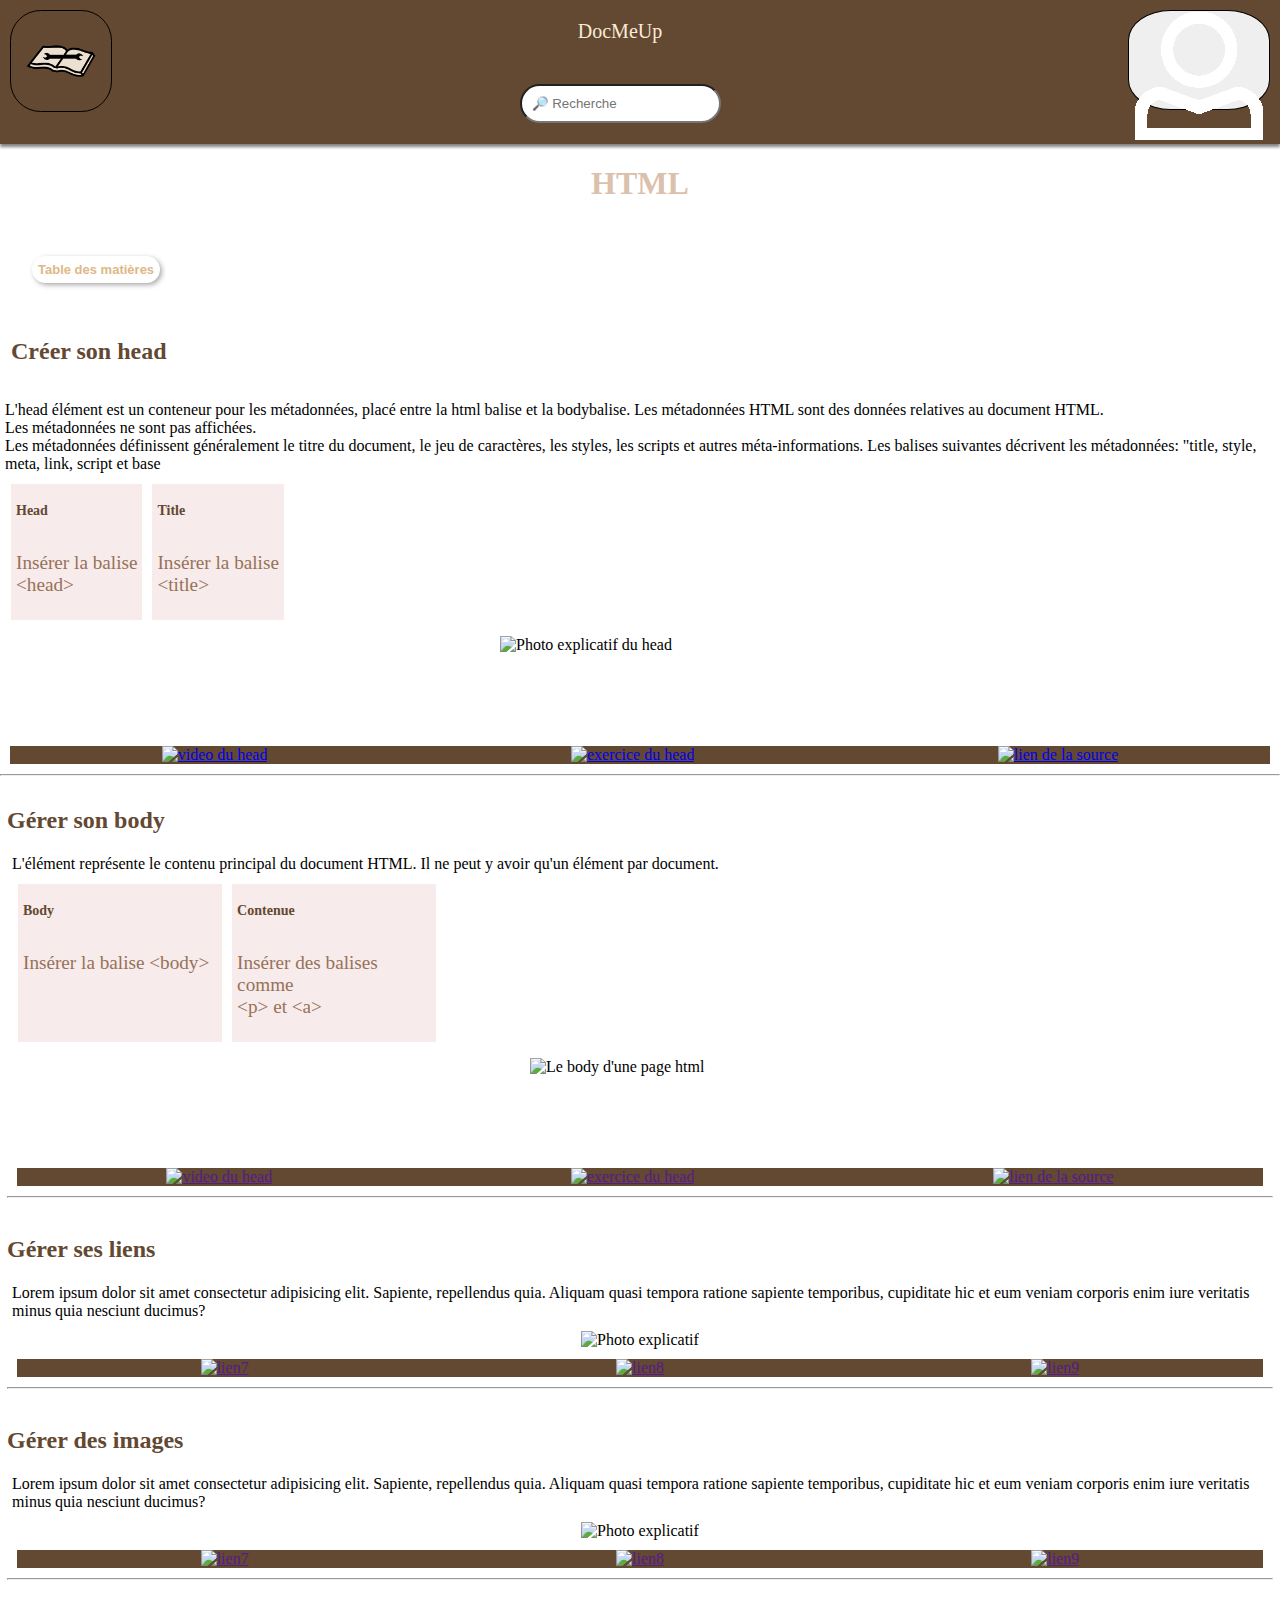
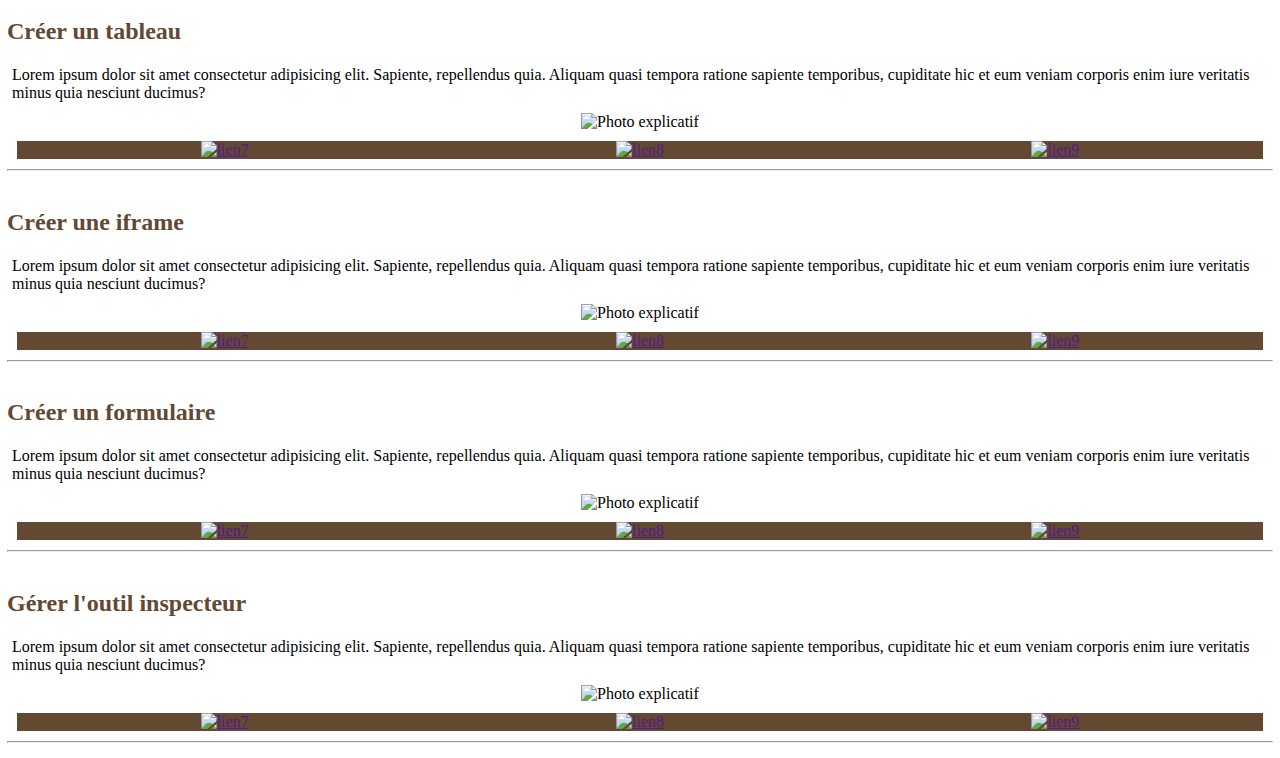
==== CS.html @ d6c4316f "commencement du menu burger profile" ====
<!DOCTYPE html>
<html lang="fr">
    <head>
        <meta charset="UTF-8">
        <title>DocMeUp ! Cheat Sheets for all your language</title>
        <link rel="stylesheet" href="styleCS.css">
        <meta name="viewport" content="width=device-width, initial scale=1.0">
        <meta name="description" content="Le meilleur site pour trouver vos Cheat Sheets dans tout les langages : HTML, CSS, Linux, Git">
    </head>
<body>
        <header>
            <nav>
                <img src="img/logo_site.png" alt="Logo">
                <div class="center">
                    <p class="nav_title">DocMeUp</p>
                    <input placeholder="&#128270; Recherche">
                </div>
                
            </nav>
                <div class="profileMobile">
                    <button class="Button_profile"><img class="profil_picMobile" src="img/member.png" alt="Photo de profil"></button>
                    <ul class="profile_list">
                        <li><a href="WorkInProgress.html">Mon compte</a></li>
                        <li><a href="WorkInProgress.html">Mes favoris</a></li>
                        <li><a href="WorkInProgress.html">Se déconnecter</a></li>
                    </ul>

                </div>
            
        </header>
<!--=====================================================Partie contenu==============================================================-->
<!--=====================================================table des matières==========================================================-->

        <h1>HTML</h1>
        <div class="melenchon">
    <nav class="table_matieres">
            <button class="nav__burger">Table des matières </button>            
                <ul class="nav__list">
                    <li><a href="#Head" class="Lienhtml">Créer son head</a></li>
                    <li><a href="#Body" class="Lienhtml">Gérer son body</a></li>
                    <li><a href="#Liens" class="Lienhtml">Gérer ses liens</a></li>
                    <li><a href="#Images" class="Lienhtml">Gérer des images</a></li>
                    <li><a href="#Tableau" class="Lienhtml">Créer un tableau</a></li>
                    <li><a href="#Iframe" class="Lienhtml">Créer une iframe</a></li>
                    <li><a href="#Formulaire" class="Lienhtml">Créer un formulaire</a></li>
                    <li><a href="#Inspecteur" class="Lienhtml">Gérer l'outil inspecteur</a></li>
                </ul>
        
    </nav>
<!--======================================================1er contenu===============================================================--> 
    <section>
        <h2 id="Head">Créer son head</h2>
        </div>
            <p class="paragraphe">L'head élément est un conteneur pour les métadonnées, placé entre la html balise et la bodybalise.
                Les métadonnées HTML sont des données relatives au document HTML. <br>Les métadonnées ne sont pas affichées.
                <br>Les métadonnées définissent généralement le titre du document, le jeu de caractères, les styles, les scripts et autres méta-informations.
                Les balises suivantes décrivent les métadonnées: "title, style, meta, link, script et base</p>

                <ul class="codeCheat">
                    <li>
                        <h3>Head</h3>
                        <p>Insérer la balise <br> &#60head&#62</p>
                    </li>
                    <li>
                        <h3>Title</h3>
                        <p>Insérer la balise <br> &#60title&#62</p>
                    </li>
                </ul>

            <div class="photo-principal">
            <img src="https://image.noelshack.com/fichiers/2019/38/3/1568822188-2019-09-18-17-55-41-elements-html-head.png" alt="Photo explicatif du head" class="photo_box">
            </div>                
                <div class="icones">
                    <a href="https://www.grafikart.fr/tutoriels/entete-head-1023" target="_blank">
                        <img src="https://image.noelshack.com/fichiers/2019/38/3/1568819096-youtube.png" alt="video du head" class="icone_image"></a>
                    <a href="https://odyssey.wildcodeschool.com/" target="_blank">
                        <img src="https://image.noelshack.com/fichiers/2019/38/3/1568819086-code.png" alt="exercice du head" class="icone_image" class = "new_BG"></a>
                    <a href="https://www.grafikart.fr/formations/html" target="_blank">
                        <img src="https://image.noelshack.com/fichiers/2019/38/3/1568819091-liens.png" alt="lien de la source" class="icone_image"></a>
                </div>
            <hr>
    </section>
<!--=====================================================fin du 1er contenu========================================================================================-->       
<!--======================================================2nd contenu===============================================================================================-->

    <section>
            <h2 id="Body">Gérer son body</h2>
                <p class="paragraphe">L'élément représente le contenu principal du document HTML. Il ne peut y avoir qu'un élément par document.</p>
                
                <ul class="codeCheat">
                        <li>
                            <h3>Body</h3>
                            <p>Insérer la balise &#60body&#62</p>
                        </li>
                        <li>
                            <h3>Contenue</h3>
                            <p>Insérer des balises comme <br>&#60p&#62 et &#60a&#62</p>
                        </li>
                    </ul>
                    <div class="photo-principal">
                <img src="https://image.noelshack.com/fichiers/2019/38/4/1568903497-body-html.png" alt="Le body d'une page html" class="photo_box_2">
                </div>
                <div class="icones">
                    <a href="" target="_blank">
                        <img src="https://image.noelshack.com/fichiers/2019/38/3/1568819096-youtube.png" alt="video du head" class="icone_image"></a>
                    <a href="" target="_blank">
                        <img src="https://image.noelshack.com/fichiers/2019/38/3/1568819086-code.png" alt="exercice du head" class="icone_image"></a>
                    <a href="" target="_blank">
                        <img src="https://image.noelshack.com/fichiers/2019/38/3/1568819091-liens.png" alt="lien de la source" class="icone_image"></a>
                </div>
                <hr>
    </section>
<!--======================================================3eme contenu===============================================================================================-->
    <section>
            <h2 id="Liens">Gérer ses liens</h2>
                <p class="paragraphe">Lorem ipsum dolor sit amet consectetur adipisicing elit. Sapiente, repellendus quia.
                    Aliquam quasi tempora ratione sapiente temporibus, cupiditate hic et eum veniam corporis enim iure veritatis 
                    minus quia nesciunt ducimus?</p>
                <div class="photo-principal">
                <img src="https://via.placeholder.com/120" alt="Photo explicatif">
                </div>
                    <div class="icones">
                        <a href=""><img src="https://via.placeholder.com/60" alt="lien7"></a>
                        <a href=""><img src="https://via.placeholder.com/60" alt="lien8"></a>
                        <a href=""><img src="https://via.placeholder.com/60" alt="lien9"></a>
                    </div>
            <hr>
    </section>
<!--======================================================4eme contenu===============================================================================================-->
    <section>

            <h2 id="Images">Gérer des images</h2>
                <p class="paragraphe">Lorem ipsum dolor sit amet consectetur adipisicing elit. Sapiente, repellendus quia.
                    Aliquam quasi tempora ratione sapiente temporibus, cupiditate hic et eum veniam corporis enim iure veritatis 
                    minus quia nesciunt ducimus?</p>
                <div class="photo-principal">
                <img src="https://via.placeholder.com/120" alt="Photo explicatif">
                </div>
                    <div class="icones">
                        <a href=""><img src="https://via.placeholder.com/60" alt="lien7"></a>
                        <a href=""><img src="https://via.placeholder.com/60" alt="lien8"></a>
                        <a href=""><img src="https://via.placeholder.com/60" alt="lien9"></a>
                    </div>
            <hr>
    </section>
<!--======================================================5eme contenu===============================================================================================-->
    <section>
            <h2 id="Tableau">Créer un tableau</h2>
                <p class="paragraphe">Lorem ipsum dolor sit amet consectetur adipisicing elit. Sapiente, repellendus quia.
                    Aliquam quasi tempora ratione sapiente temporibus, cupiditate hic et eum veniam corporis enim iure veritatis 
                    minus quia nesciunt ducimus?</p>
                <div class="photo-principal">
                <img src="https://via.placeholder.com/120" alt="Photo explicatif">
                </div>
                    <div class="icones">
                        <a href=""><img src="https://via.placeholder.com/60" alt="lien7"></a>
                        <a href=""><img src="https://via.placeholder.com/60" alt="lien8"></a>
                        <a href=""><img src="https://via.placeholder.com/60" alt="lien9"></a>
                    </div>
            <hr>
    </section>
<!--======================================================6eme contenu===============================================================================================-->
    <section>

            <h2 id="Iframe">Créer une iframe</h2>

                <p class="paragraphe">Lorem ipsum dolor sit amet consectetur adipisicing elit. Sapiente, repellendus quia.
                    Aliquam quasi tempora ratione sapiente temporibus, cupiditate hic et eum veniam corporis enim iure veritatis 
                    minus quia nesciunt ducimus?</p>
                <div class="photo-principal">
                <img src="https://via.placeholder.com/120" alt="Photo explicatif">
                </div>
                    <div class="icones">
                        <a href=""><img src="https://via.placeholder.com/60" alt="lien7"></a>
                        <a href=""><img src="https://via.placeholder.com/60" alt="lien8"></a>
                        <a href=""><img src="https://via.placeholder.com/60" alt="lien9"></a>
                    </div>
            <hr>
    </section>
<!--======================================================7eme contenu===============================================================================================-->
    <section>

            <h2 id="Formulaire">Créer un formulaire</h2>
                <p class="paragraphe">Lorem ipsum dolor sit amet consectetur adipisicing elit. Sapiente, repellendus quia.
                    Aliquam quasi tempora ratione sapiente temporibus, cupiditate hic et eum veniam corporis enim iure veritatis 
                    minus quia nesciunt ducimus?</p>
                <div class="photo-principal">
                <img src="https://via.placeholder.com/120" alt="Photo explicatif">
                </div>
                    <div class="icones">
                        <a href=""><img src="https://via.placeholder.com/60" alt="lien7"></a>
                        <a href=""><img src="https://via.placeholder.com/60" alt="lien8"></a>
                        <a href=""><img src="https://via.placeholder.com/60" alt="lien9"></a>
                    </div>
            <hr>
    </section>

<!--=====================================================8eme contenu===============================================================================================-->
    <section>
            <h2 id="Inspecteur">Gérer l'outil inspecteur</h2>
                <p class="paragraphe">Lorem ipsum dolor sit amet consectetur adipisicing elit. Sapiente, repellendus quia.
                    Aliquam quasi tempora ratione sapiente temporibus, cupiditate hic et eum veniam corporis enim iure veritatis 
                    minus quia nesciunt ducimus?</p>
                <div class="photo-principal">
                <img src="https://via.placeholder.com/120" alt="Photo explicatif">
                </div>
                    <div class="icones">
                        <a href=""><img src="https://via.placeholder.com/60" alt="lien7"></a>
                        <a href=""><img src="https://via.placeholder.com/60" alt="lien8"></a>
                        <a href=""><img src="https://via.placeholder.com/60" alt="lien9"></a>
                    </div>
            <hr>
    </section>

<!--=====================================================footer========================================================================================-->
<!--=====================================================Menu burger JS========================================================================================-->
    <script>
        document.addEventListener('DOMContentLoaded', () => {
            document.querySelector('.nav__burger').addEventListener('click', (e) => {
                const $burger = e.currentTarget;
                const $list = $burger.parentElement.querySelector('.nav__list');                
                $burger.classList.toggle('nav__burger--active');
                $list.classList.toggle('nav__list--active');
            });
        })
    </script>

<script>
    document.addEventListener('DOMContentLoaded', () => {
        document.querySelector('.Button_profile').addEventListener('click', (e) => {
            const $burger = e.currentTarget;
            const $list = $burger.parentElement.querySelector('.profile_list');                
            $burger.classList.toggle('Button_profile--active');
            $list.classList.toggle('profile_list--active');
        });
    })
</script>
</body>
</html>
---- styleCS.css ----
@media (max-width: 961px){
    div{
      display: flex;
      justify-content: space-around;
      margin-top: 5%;
    }
    .icon{
      display: flex;
      justify-content: center;
    }
}

.profile_list {
    display: none;    
}

.Button_profile {    
    margin: 10px;
    border-radius: 30%;
    border: 1px solid black;
    max-height: 100px;
}

.profile_list--active {
    display: inline-block;
}

.Button_profile--active {
    transform: translateY(0);
    display: block;
}

.melenchon {
    padding: 4px;
    display: flex;
    flex-direction: column;
}

section {
    margin: 4px;
    padding: 3px;
}

h1 {
    color: #dbc1ac;
    text-align: center;
}

h2 {
    color: #634832;
    margin
}

.nav__list {
    display: none;    
}

.nav__burger {    
    margin: 8px;
    border:none;
	padding:6px 6px 6px 6px;
	border-radius:20px;
	box-shadow:2px 2px 5px #aaa;
	background:#fff;
	font:bold 13px Arial;
	color: burlywood;
    display: block;
}

.nav__list--active {
    display: inline-block;
}

.nav__burger--active {
    transform: translateX(40);
    display: block;
}

.table_matieres {
    display: block;
    float: left;
    margin: 20px;
    border: none;
    padding: 0;
}

ul {    
    text-decoration: none;
    color: #967259;
    list-style-type: none;
    display: flex;
    justify-content: space-around;
}

.Lienhtml {
    padding: 5px;
    color: #634832;
    cursor: pointer;
    text-decoration: none;
    }

li {
    padding: 5px;
    font-size: 120%;
}

h3 {
    font-size: 14px;
    color: #634832;
}

.photo_box {
    height: 100px;
    width: 280px;
}

.photo_box_2 {
    height: 100px;
    width: 220px;
}

.photo-principal {
    margin: 10px;
    display: flex;
    justify-content: space-around;
}

.icone_image {
    height: 30px;
    width: 30px;
}
.new_BG{
    max-height: 30px;
    width: 30px;
    background-color: #dbc1ac;
    border-radius: 10%;
    margin-top: 2px;
}
.icones {    
    margin: 10px; 
    max-height: 40px;
    display: flex;
    justify-content: space-around; 
    background-color: #634832;
}

.paragraphe {
    margin: 4px;
    padding: 1px;
    line-height:10 px;
}

/* --- style pour les cheatSheets avec le code --- */
/* --- mobile et responsive ;) */
.codeCheat{
    margin: 1px;
    padding-inline-start: 5px;
    display: inline-flex;
    list-style: none;
}
.codeCheat li {
    display: flex;
    flex-direction: column;
    padding: 5px;
    flex: 300px;
    background-color: rgb(247, 235, 235);
    margin: 5px;    
}
.codeCheat li code{
    padding: 5px;
    background-color: rgb(235, 227, 227);
    margin-bottom: 5px;
    margin-right: 30px;
}

    body {
    margin: 0px;
    background-color: ;
}

.profile {
    display: none;
}

nav{
    display: flex;
    justify-content: space-between;
    width: 100%;
}

nav img{
    max-height: 100px;
    margin: 10px;
    border-radius: 30%;
    border: 1px solid black
}

header {
    width: 100%;
    display: flex;
    background-color: #634832;
    box-shadow: 0px 3px 3px grey;
    justify-content: space-between;
}

.center {
    display: flex;
    flex-flow: column;
    margin-right: auto;
    margin-left: auto;
    text-align: center;
    margin-top: 0px;
    margin-bottom: 0px;
}
.center p {
    font-size: 20px;
    color: antiquewhite;
}
nav input {
    margin: auto;
    padding: 10px;
    border-radius: 20px;
}

.photo-principal .imgSelectSection{
    width: 40%;
}
.CodeParagraphe{
    font-size: 80%;
}
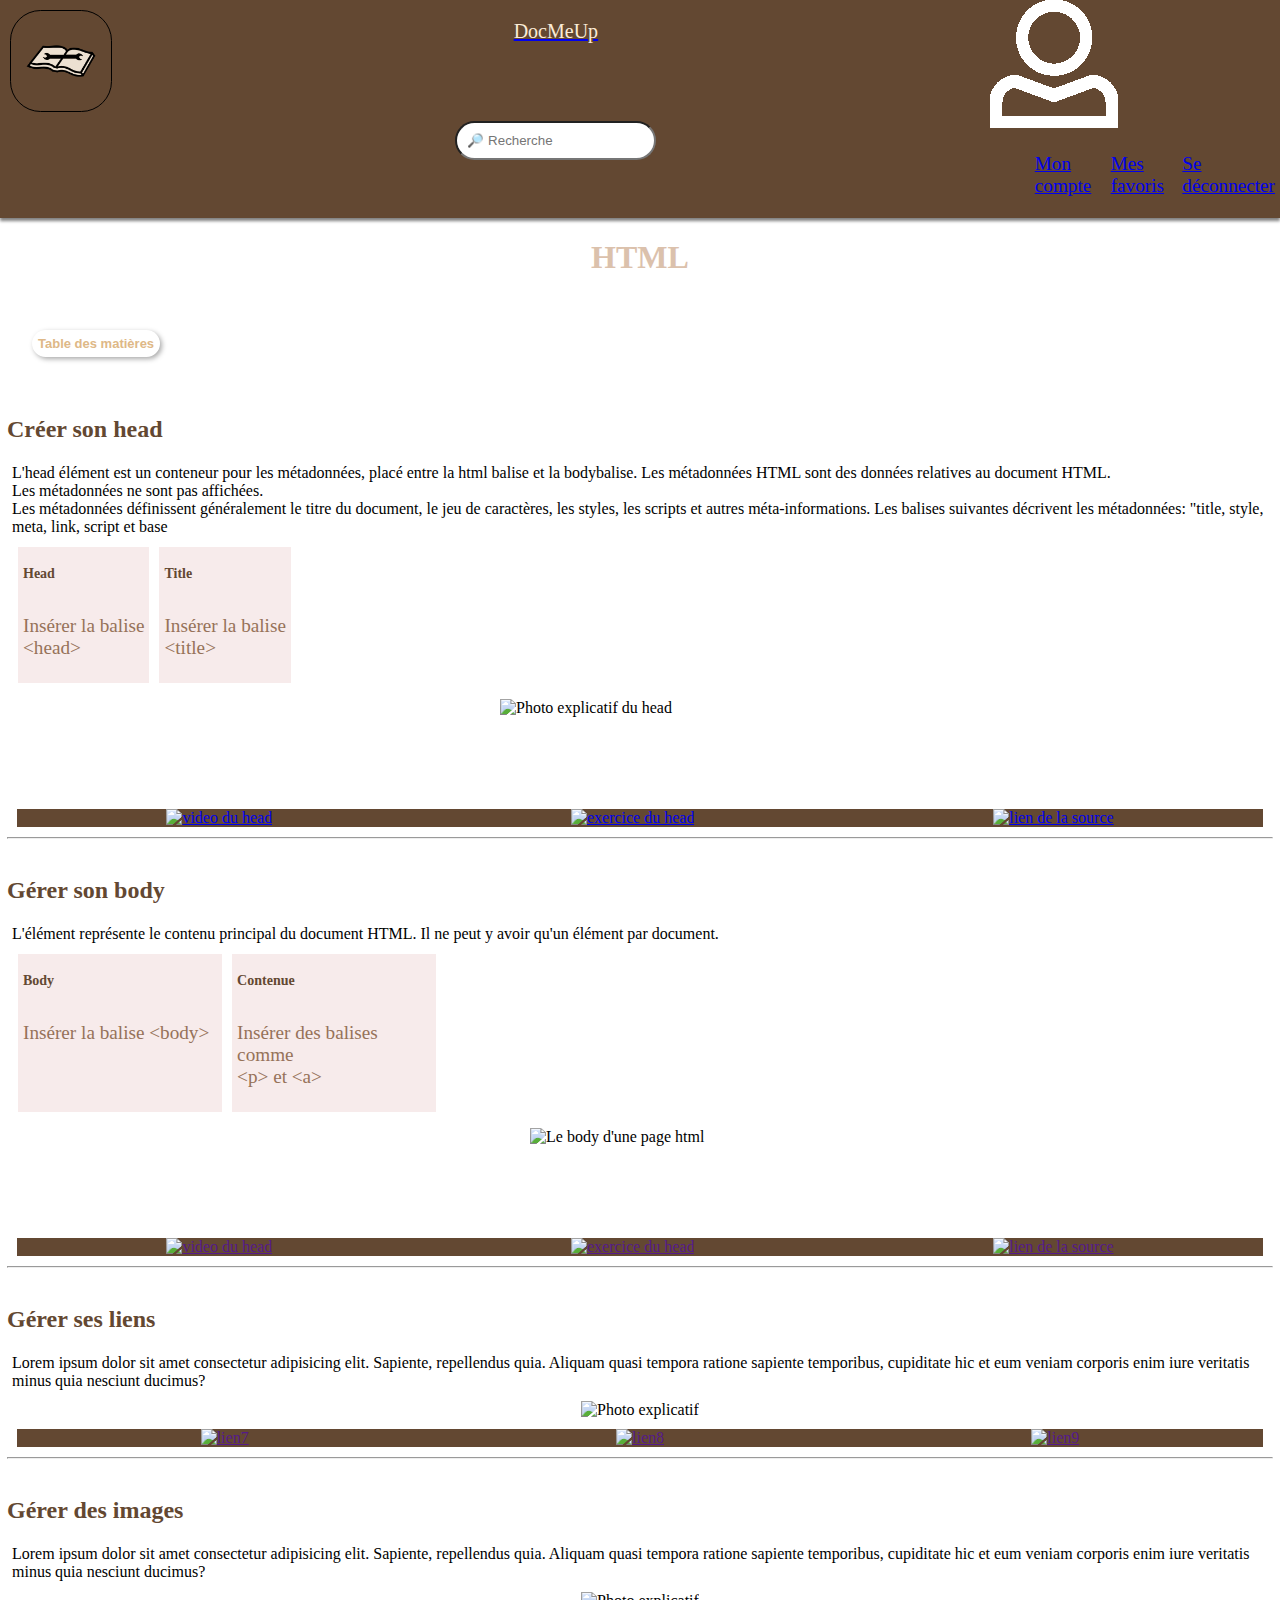
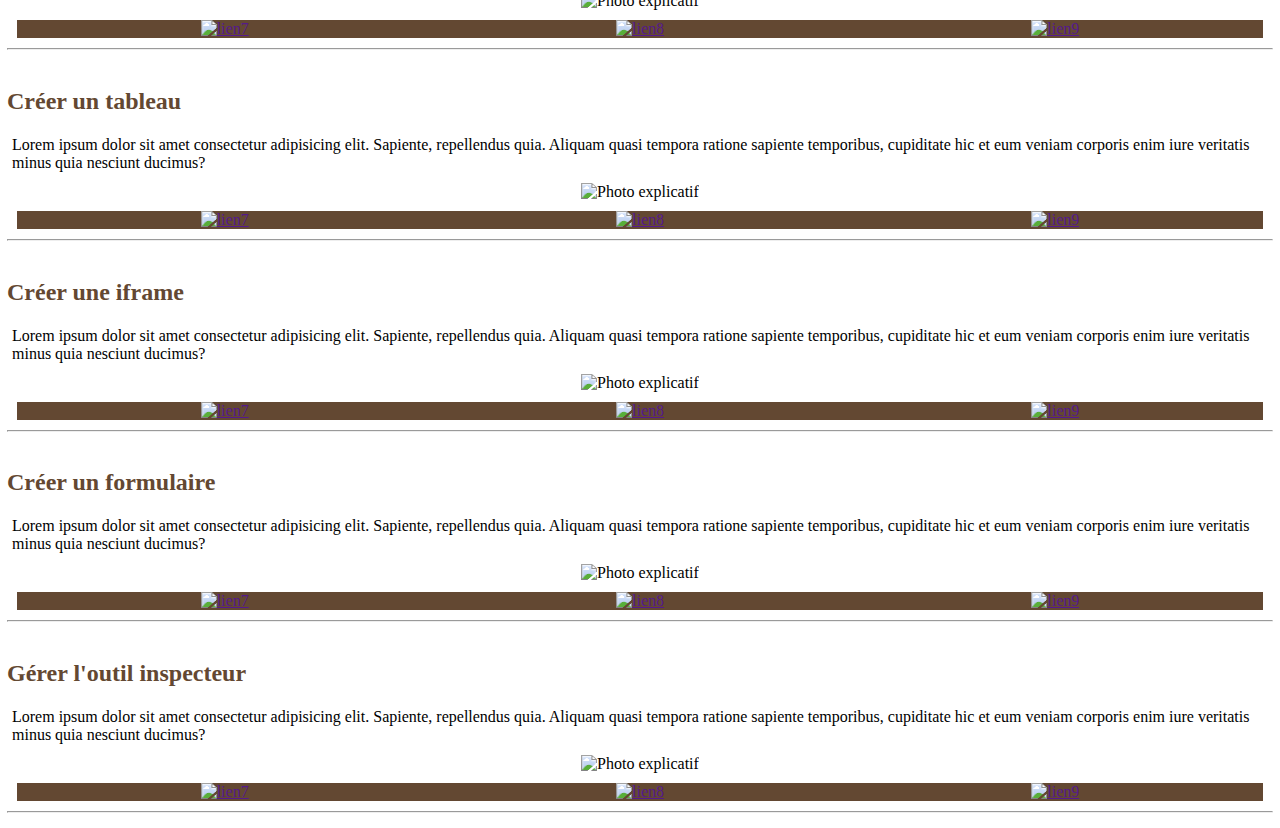
==== commit fa9eb896: "Resole div pb line 40-60" ====
--- a/CS.html
+++ b/CS.html
@@ -12,14 +12,21 @@
             <nav>
                 <img src="img/logo_site.png" alt="Logo">
                 <div class="center">
-                    <p class="nav_title">DocMeUp</p>
+                    <a href="index.html"><p class="nav_title">DocMeUp</p></a>
                     <input placeholder="&#128270; Recherche">
                 </div>
-                
+                <div class="profile">
+                    <ul>
+                        <li><a href="WorkInProgress.html">Mon compte</a></li>
+                        <li><a href="WorkInProgress.html">Mes favoris</a></li>
+                        <li><a href="WorkInProgress.htmlk">Se déconnecter</a></li>
+                    </ul>
+                    <img class="profil_pic" src="https://via.placeholder.com/100x100" alt="Photo de profil">
+                </div>
             </nav>
                 <div class="profileMobile">
-                    <button class="Button_profile"><img class="profil_picMobile" src="img/member.png" alt="Photo de profil"></button>
-                    <ul class="profile_list">
+                    <img class="profil_picMobile" src="img/member.png" alt="Photo de profil">
+                    <ul>
                         <li><a href="WorkInProgress.html">Mon compte</a></li>
                         <li><a href="WorkInProgress.html">Mes favoris</a></li>
                         <li><a href="WorkInProgress.html">Se déconnecter</a></li>
@@ -33,24 +40,25 @@
 
         <h1>HTML</h1>
         <div class="melenchon">
-    <nav class="table_matieres">
-            <button class="nav__burger">Table des matières </button>            
-                <ul class="nav__list">
-                    <li><a href="#Head" class="Lienhtml">Créer son head</a></li>
-                    <li><a href="#Body" class="Lienhtml">Gérer son body</a></li>
-                    <li><a href="#Liens" class="Lienhtml">Gérer ses liens</a></li>
-                    <li><a href="#Images" class="Lienhtml">Gérer des images</a></li>
-                    <li><a href="#Tableau" class="Lienhtml">Créer un tableau</a></li>
-                    <li><a href="#Iframe" class="Lienhtml">Créer une iframe</a></li>
-                    <li><a href="#Formulaire" class="Lienhtml">Créer un formulaire</a></li>
-                    <li><a href="#Inspecteur" class="Lienhtml">Gérer l'outil inspecteur</a></li>
-                </ul>
-        
-    </nav>
+            <nav class="table_matieres">
+                <button class="nav__burger">Table des matières </button>            
+                    <ul class="nav__list">
+                        <li><a href="#Head" class="Lienhtml">Créer son head</a></li>
+                        <li><a href="#Body" class="Lienhtml">Gérer son body</a></li>
+                        <li><a href="#Liens" class="Lienhtml">Gérer ses liens</a></li>
+                        <li><a href="#Images" class="Lienhtml">Gérer des images</a></li>
+                        <li><a href="#Tableau" class="Lienhtml">Créer un tableau</a></li>
+                        <li><a href="#Iframe" class="Lienhtml">Créer une iframe</a></li>
+                        <li><a href="#Formulaire" class="Lienhtml">Créer un formulaire</a></li>
+                        <li><a href="#Inspecteur" class="Lienhtml">Gérer l'outil inspecteur</a></li>
+                    </ul>
+
+            </nav>
+        </div>
 <!--======================================================1er contenu===============================================================--> 
     <section>
         <h2 id="Head">Créer son head</h2>
-        </div>
+
             <p class="paragraphe">L'head élément est un conteneur pour les métadonnées, placé entre la html balise et la bodybalise.
                 Les métadonnées HTML sont des données relatives au document HTML. <br>Les métadonnées ne sont pas affichées.
                 <br>Les métadonnées définissent généralement le titre du document, le jeu de caractères, les styles, les scripts et autres méta-informations.
@@ -74,7 +82,7 @@
                     <a href="https://www.grafikart.fr/tutoriels/entete-head-1023" target="_blank">
                         <img src="https://image.noelshack.com/fichiers/2019/38/3/1568819096-youtube.png" alt="video du head" class="icone_image"></a>
                     <a href="https://odyssey.wildcodeschool.com/" target="_blank">
-                        <img src="https://image.noelshack.com/fichiers/2019/38/3/1568819086-code.png" alt="exercice du head" class="icone_image" class = "new_BG"></a>
+                        <img src="https://image.noelshack.com/fichiers/2019/38/3/1568819086-code.png" alt="exercice du head" class="icone_image" class="new_BG"></a>
                     <a href="https://www.grafikart.fr/formations/html" target="_blank">
                         <img src="https://image.noelshack.com/fichiers/2019/38/3/1568819091-liens.png" alt="lien de la source" class="icone_image"></a>
                 </div>
@@ -214,7 +222,7 @@
 
 <!--=====================================================footer========================================================================================-->
 <!--=====================================================Menu burger JS========================================================================================-->
-    <script>
+<script>
         document.addEventListener('DOMContentLoaded', () => {
             document.querySelector('.nav__burger').addEventListener('click', (e) => {
                 const $burger = e.currentTarget;
@@ -223,17 +231,6 @@
                 $list.classList.toggle('nav__list--active');
             });
         })
-    </script>
-
-<script>
-    document.addEventListener('DOMContentLoaded', () => {
-        document.querySelector('.Button_profile').addEventListener('click', (e) => {
-            const $burger = e.currentTarget;
-            const $list = $burger.parentElement.querySelector('.profile_list');                
-            $burger.classList.toggle('Button_profile--active');
-            $list.classList.toggle('profile_list--active');
-        });
-    })
-</script>
+    </script>      
 </body>
 </html>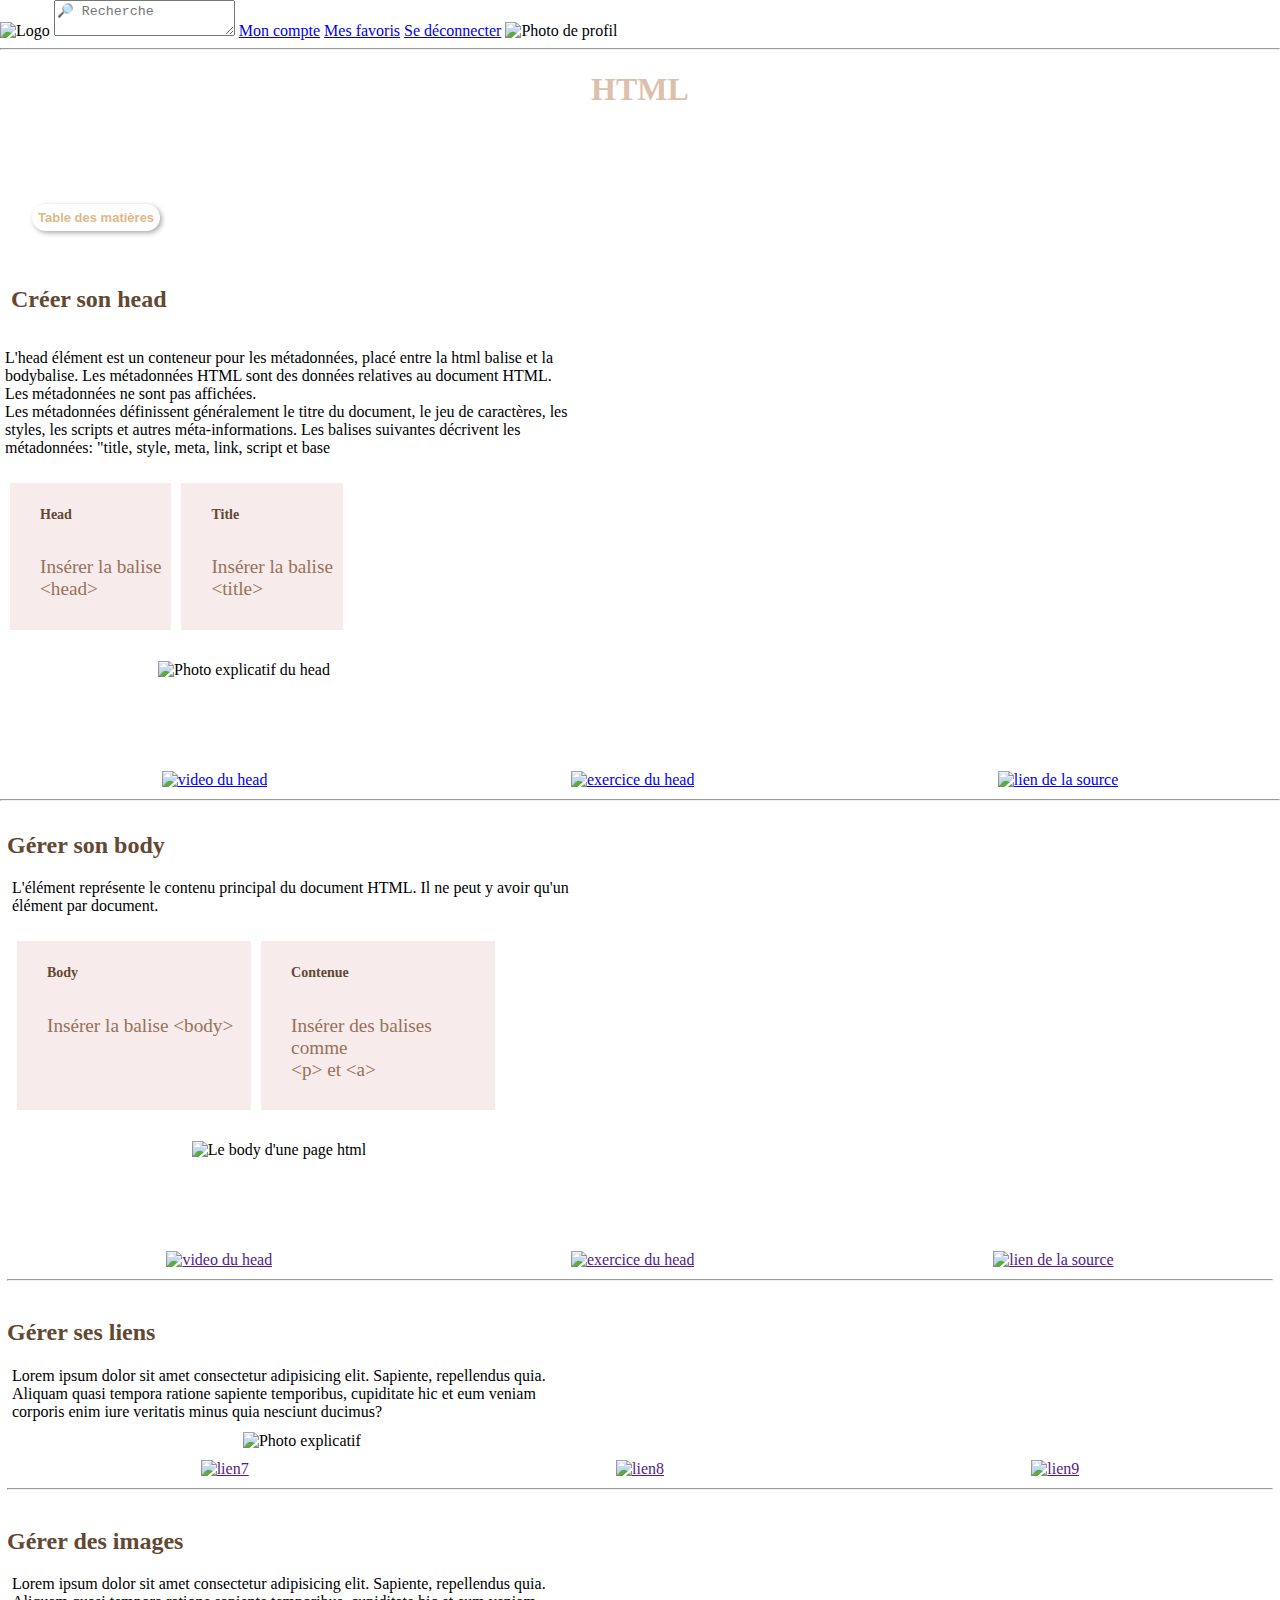
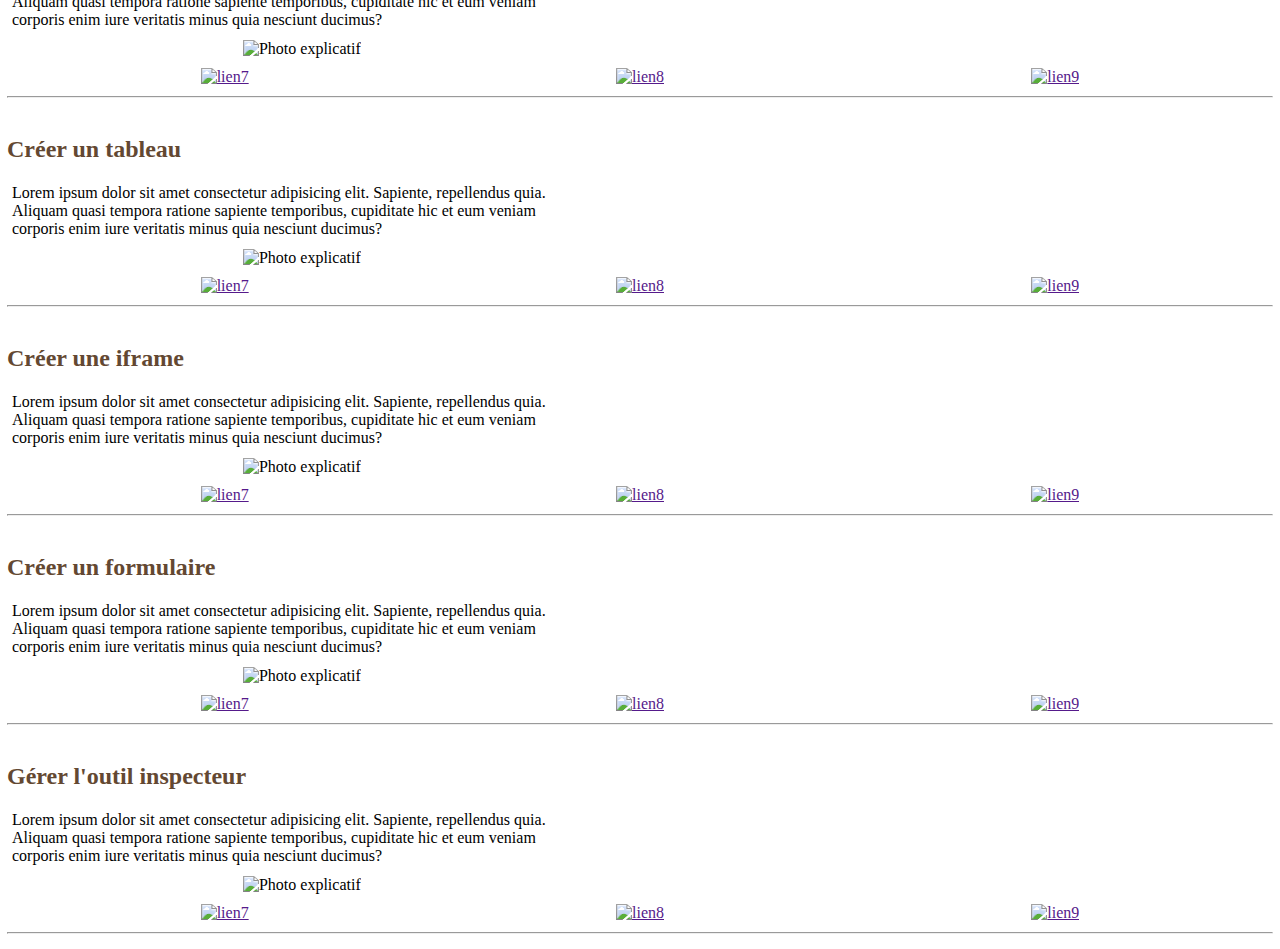
==== commit 0316dc4f: "Merge pull request #25 from LewisSama/features/Jean" ====
--- a/CS.html
+++ b/CS.html
@@ -8,57 +8,39 @@
         <meta name="description" content="Le meilleur site pour trouver vos Cheat Sheets dans tout les langages : HTML, CSS, Linux, Git">
     </head>
 <body>
-        <header>
-            <nav>
-                <img src="img/logo_site.png" alt="Logo">
-                <div class="center">
-                    <a href="index.html"><p class="nav_title">DocMeUp</p></a>
-                    <input placeholder="&#128270; Recherche">
-                </div>
-                <div class="profile">
-                    <ul>
-                        <li><a href="WorkInProgress.html">Mon compte</a></li>
-                        <li><a href="WorkInProgress.html">Mes favoris</a></li>
-                        <li><a href="WorkInProgress.htmlk">Se déconnecter</a></li>
-                    </ul>
-                    <img class="profil_pic" src="https://via.placeholder.com/100x100" alt="Photo de profil">
-                </div>
-            </nav>
-                <div class="profileMobile">
-                    <img class="profil_picMobile" src="img/member.png" alt="Photo de profil">
-                    <ul>
-                        <li><a href="WorkInProgress.html">Mon compte</a></li>
-                        <li><a href="WorkInProgress.html">Mes favoris</a></li>
-                        <li><a href="WorkInProgress.html">Se déconnecter</a></li>
-                    </ul>
-
-                </div>
-            
-        </header>
+        <nav>
+            <img src="https://via.placeholder.com/150x100" alt="Logo">
+            <textarea placeholder="&#128270; Recherche"></textarea>
+            <a href="about:blank">Mon compte</a>
+            <a href="about:blank">Mes favoris</a>
+            <a href="about:blank">Se déconnecter</a>
+            <img src="https://via.placeholder.com/100x100" alt="Photo de profil">
+        </nav>
+
 <!--=====================================================Partie contenu==============================================================-->
 <!--=====================================================table des matières==========================================================-->
 
+    <hr>
         <h1>HTML</h1>
         <div class="melenchon">
-            <nav class="table_matieres">
-                <button class="nav__burger">Table des matières </button>            
-                    <ul class="nav__list">
-                        <li><a href="#Head" class="Lienhtml">Créer son head</a></li>
-                        <li><a href="#Body" class="Lienhtml">Gérer son body</a></li>
-                        <li><a href="#Liens" class="Lienhtml">Gérer ses liens</a></li>
-                        <li><a href="#Images" class="Lienhtml">Gérer des images</a></li>
-                        <li><a href="#Tableau" class="Lienhtml">Créer un tableau</a></li>
-                        <li><a href="#Iframe" class="Lienhtml">Créer une iframe</a></li>
-                        <li><a href="#Formulaire" class="Lienhtml">Créer un formulaire</a></li>
-                        <li><a href="#Inspecteur" class="Lienhtml">Gérer l'outil inspecteur</a></li>
-                    </ul>
-
-            </nav>
+    <nav class="table_matieres">
+            <button class="nav__burger">Table des matières </button>            
+                <ul class="nav__list">
+                    <li><a href="#Head" class="Lienhtml">Créer son head</a></li>
+                    <li><a href="#Body" class="Lienhtml">Gérer son body</a></li>
+                    <li><a href="#Liens" class="Lienhtml">Gérer ses liens</a></li>
+                    <li><a href="#Images" class="Lienhtml">Gérer des images</a></li>
+                    <li><a href="#Tableau" class="Lienhtml">Créer un tableau</a></li>
+                    <li><a href="#Iframe" class="Lienhtml">Créer une iframe</a></li>
+                    <li><a href="#Formulaire" class="Lienhtml">Créer un formulaire</a></li>
+                    <li><a href="#Inspecteur" class="Lienhtml">Gérer l'outil inspecteur</a></li>
+                </ul>
+        
+    </nav>
+<!--======================================================1er contenu===============================================================--> 
+    <section>
+        <h2 id="Head">Créer son head</h2>
         </div>
-<!--======================================================1er contenu===============================================================--> 
-    <section>
-        <h2 id="Head">Créer son head</h2>
-
             <p class="paragraphe">L'head élément est un conteneur pour les métadonnées, placé entre la html balise et la bodybalise.
                 Les métadonnées HTML sont des données relatives au document HTML. <br>Les métadonnées ne sont pas affichées.
                 <br>Les métadonnées définissent généralement le titre du document, le jeu de caractères, les styles, les scripts et autres méta-informations.
@@ -82,7 +64,7 @@
                     <a href="https://www.grafikart.fr/tutoriels/entete-head-1023" target="_blank">
                         <img src="https://image.noelshack.com/fichiers/2019/38/3/1568819096-youtube.png" alt="video du head" class="icone_image"></a>
                     <a href="https://odyssey.wildcodeschool.com/" target="_blank">
-                        <img src="https://image.noelshack.com/fichiers/2019/38/3/1568819086-code.png" alt="exercice du head" class="icone_image" class="new_BG"></a>
+                        <img src="https://image.noelshack.com/fichiers/2019/38/3/1568819086-code.png" alt="exercice du head" class="icone_image"></a>
                     <a href="https://www.grafikart.fr/formations/html" target="_blank">
                         <img src="https://image.noelshack.com/fichiers/2019/38/3/1568819091-liens.png" alt="lien de la source" class="icone_image"></a>
                 </div>
--- a/styleCS.css
+++ b/styleCS.css
@@ -1,4 +1,3 @@
-
 @media (max-width: 961px){
     div{
       display: flex;
@@ -9,26 +8,9 @@
       display: flex;
       justify-content: center;
     }
-}
-
-.profile_list {
-    display: none;    
-}
-
-.Button_profile {    
-    margin: 10px;
-    border-radius: 30%;
-    border: 1px solid black;
-    max-height: 100px;
-}
-
-.profile_list--active {
-    display: inline-block;
-}
-
-.Button_profile--active {
-    transform: translateY(0);
-    display: block;
+body {
+    margin: 0;
+    padding: 0;
 }
 
 .melenchon {
@@ -73,7 +55,7 @@
 }
 
 .nav__burger--active {
-    transform: translateX(40);
+    transform: translateX(50);
     display: block;
 }
 
@@ -130,19 +112,11 @@
     height: 30px;
     width: 30px;
 }
-.new_BG{
-    max-height: 30px;
-    width: 30px;
-    background-color: #dbc1ac;
-    border-radius: 10%;
-    margin-top: 2px;
-}
+
 .icones {    
     margin: 10px; 
-    max-height: 40px;
     display: flex;
     justify-content: space-around; 
-    background-color: #634832;
 }
 
 .paragraphe {
@@ -154,7 +128,6 @@
 /* --- style pour les cheatSheets avec le code --- */
 /* --- mobile et responsive ;) */
 .codeCheat{
-    margin: 1px;
     padding-inline-start: 5px;
     display: inline-flex;
     list-style: none;
@@ -162,10 +135,11 @@
 .codeCheat li {
     display: flex;
     flex-direction: column;
-    padding: 5px;
-    flex: 300px;
+    padding: 10px;
+    flex: 1 300px;
     background-color: rgb(247, 235, 235);
-    margin: 5px;    
+    margin: 5px;
+    padding-left: 30px;
 }
 .codeCheat li code{
     padding: 5px;
@@ -173,59 +147,180 @@
     margin-bottom: 5px;
     margin-right: 30px;
 }
-
-    body {
-    margin: 0px;
-    background-color: ;
-}
-
-.profile {
-    display: none;
-}
-
-nav{
-    display: flex;
-    justify-content: space-between;
-    width: 100%;
-}
-
-nav img{
-    max-height: 100px;
-    margin: 10px;
-    border-radius: 30%;
-    border: 1px solid black
-}
-
-header {
-    width: 100%;
-    display: flex;
-    background-color: #634832;
-    box-shadow: 0px 3px 3px grey;
-    justify-content: space-between;
-}
-
-.center {
-    display: flex;
-    flex-flow: column;
-    margin-right: auto;
-    margin-left: auto;
-    text-align: center;
-    margin-top: 0px;
-    margin-bottom: 0px;
-}
-.center p {
-    font-size: 20px;
-    color: antiquewhite;
-}
-nav input {
-    margin: auto;
-    padding: 10px;
-    border-radius: 20px;
-}
-
 .photo-principal .imgSelectSection{
     width: 40%;
 }
 .CodeParagraphe{
     font-size: 80%;
-}+}
+}
+
+
+
+
+
+
+
+@media (min-width: 961px){
+    div{
+      display: flex;
+      justify-content: space-around;
+      margin-top: 5%;
+    }
+    .icon{
+      display: flex;
+      justify-content: center;
+    }
+body {
+    margin: 0;
+    padding: 0;
+}
+
+.melenchon {
+    padding: 4px;
+    display: flex;
+    flex-direction: column;
+}
+
+section {
+    margin: 4px;
+    padding: 3px;
+}
+
+h1 {
+    color: #dbc1ac;
+    text-align: center;
+}
+
+h2 {
+    color: #634832;
+    margin
+}
+
+.nav__list {
+    display: none;    
+}
+
+.nav__burger {    
+    margin: 8px;
+    border:none;
+	padding:6px 6px 6px 6px;
+	border-radius:20px;
+	box-shadow:2px 2px 5px #aaa;
+	background:#fff;
+	font:bold 13px Arial;
+	color: burlywood;
+    display: block;
+}
+
+.nav__list--active {
+    display: inline-block;
+}
+
+.nav__burger--active {
+    transform: translateX(50);
+    display: block;
+}
+
+.table_matieres {
+    display: block;
+    float: left;
+    margin: 20px;
+    border: none;
+    padding: 0;
+}
+
+ul {    
+    text-decoration: none;
+    color: #967259;
+    list-style-type: none;
+    display: flex;
+    justify-content: space-around;
+}
+
+.Lienhtml {
+    padding: 5px;
+    color: #634832;
+    cursor: pointer;
+    text-decoration: none;
+    }
+
+li {
+    padding: 5px;
+    font-size: 120%;
+    float: right;
+}
+
+h3 {
+    font-size: 14px;
+    color: #634832;
+}
+
+.photo_box {
+    height: 100px;
+    width: 280px;
+}
+
+.photo_box_2 {
+    height: 100px;
+    width: 220px;
+}
+
+.photo-principal {
+    margin: 10px;
+    display: flex;
+    justify-content: space-around;
+}
+
+.icone_image {
+    height: 30px;
+    width: 30px;
+}
+
+.icones {    
+    margin: 10px; 
+    display: flex;
+    justify-content: space-around; 
+}
+
+.paragraphe {
+    margin: 4px;
+    padding: 1px;
+    line-height:10 px;
+    width: 45%;
+}
+
+/* --- style pour les cheatSheets avec le code --- */
+/* --- mobile et responsive ;) */
+.codeCheat{
+    padding-inline-start: 5px;
+    display: inline-flex;
+    list-style: none;
+}
+.codeCheat li {
+    display: flex;
+    flex-direction: column;
+    padding: 10px;
+    flex: 1 300px;
+    background-color: rgb(247, 235, 235);
+    margin: 5px;
+    padding-left: 30px;
+}
+.codeCheat li code{
+    padding: 5px;
+    background-color: rgb(235, 227, 227);
+    margin-bottom: 5px;
+    margin-right: 30px;
+}
+.photo-principal .imgSelectSection{
+    width: 40%;
+}
+.photo-principal{
+    width: 45%;
+    height: 45%;
+}
+.CodeParagraphe{
+    font-size: 80%;
+}
+}
+
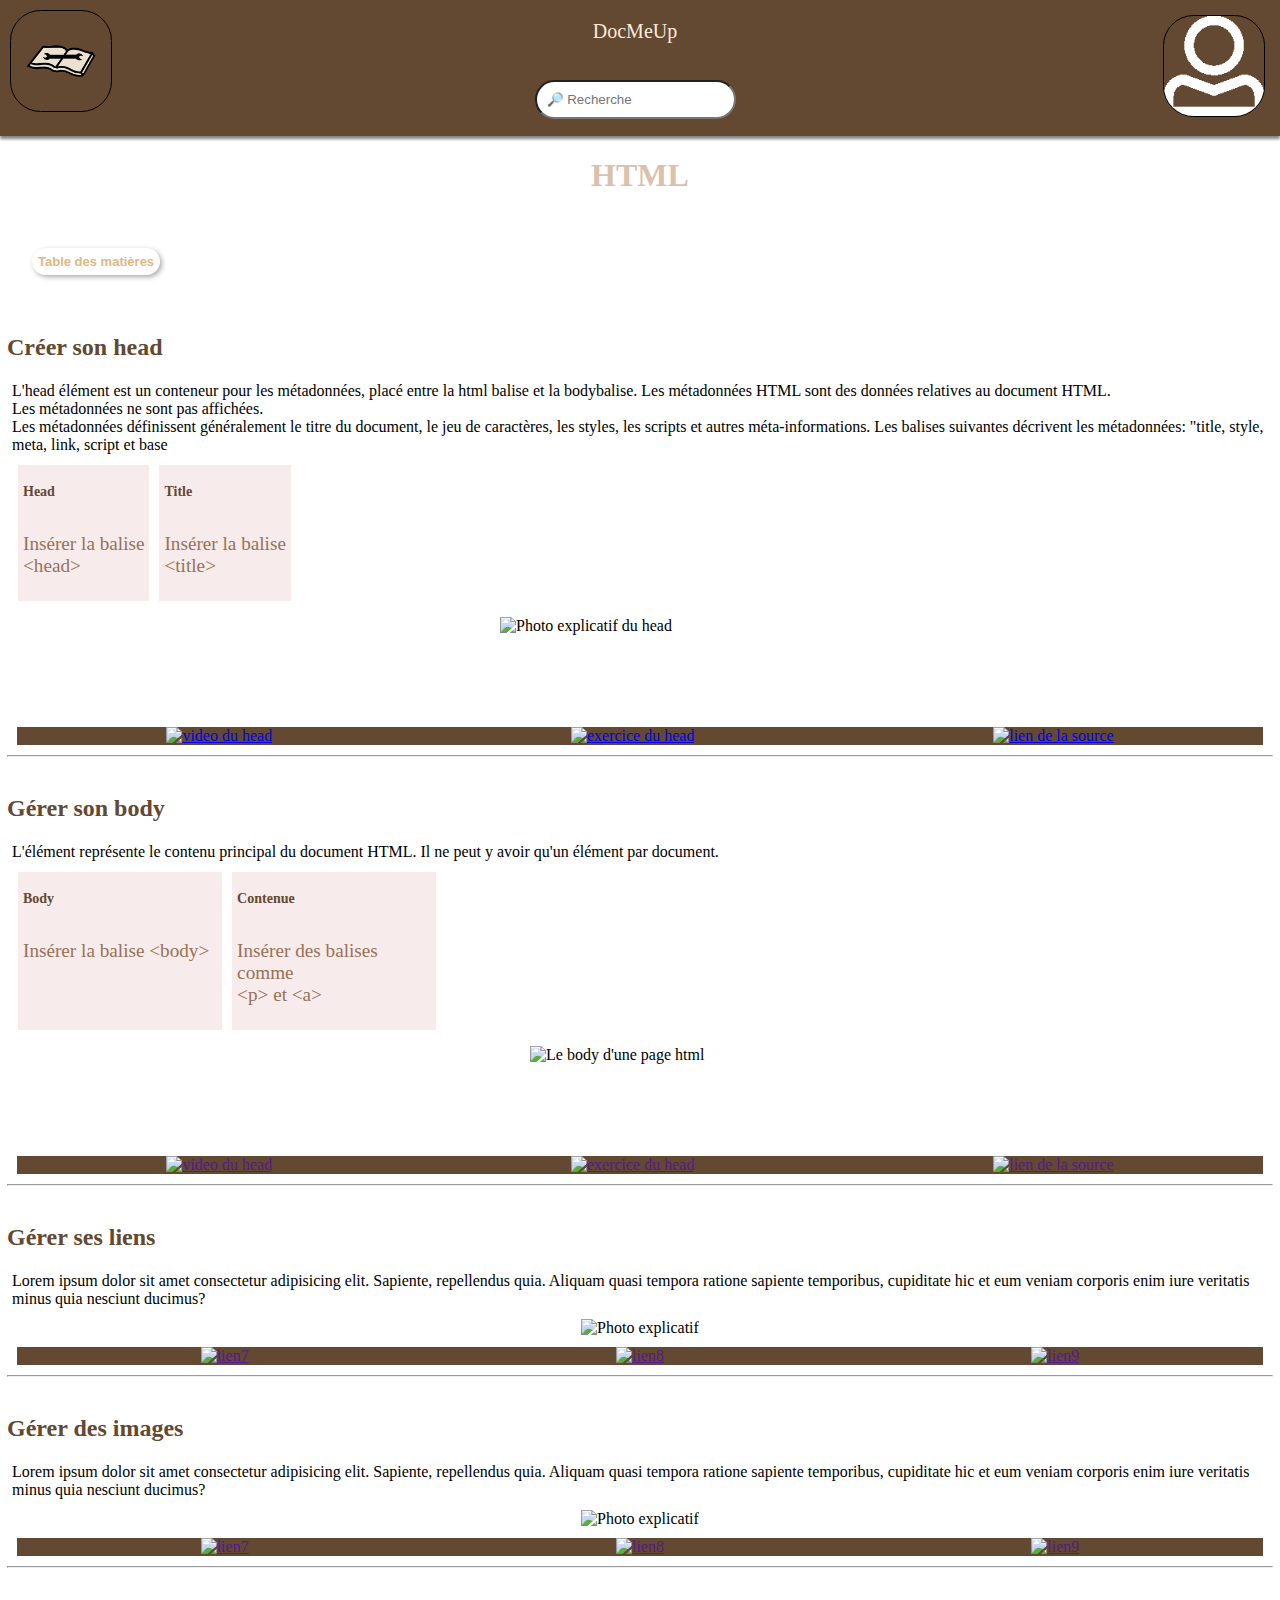
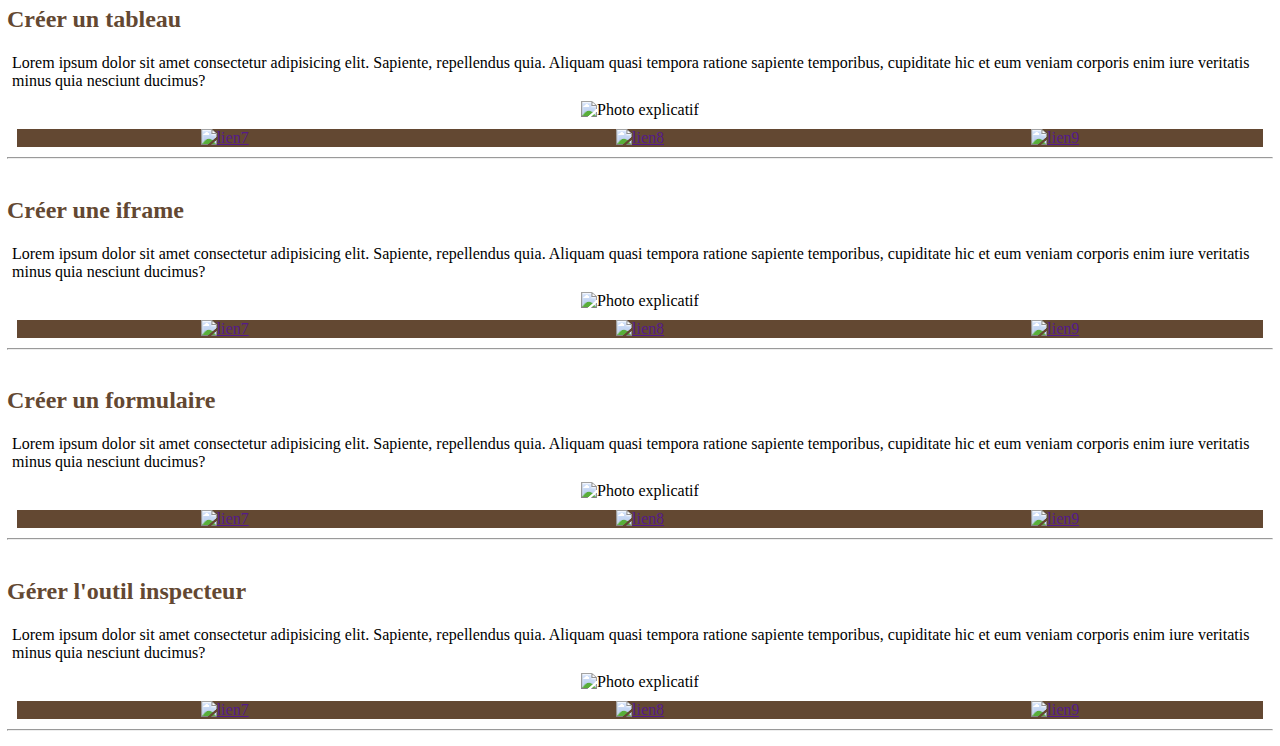
==== commit 03f399b1: "Merge pull request #26 from LewisSama/dev" ====
--- a/CS.html
+++ b/CS.html
@@ -8,39 +8,57 @@
         <meta name="description" content="Le meilleur site pour trouver vos Cheat Sheets dans tout les langages : HTML, CSS, Linux, Git">
     </head>
 <body>
-        <nav>
-            <img src="https://via.placeholder.com/150x100" alt="Logo">
-            <textarea placeholder="&#128270; Recherche"></textarea>
-            <a href="about:blank">Mon compte</a>
-            <a href="about:blank">Mes favoris</a>
-            <a href="about:blank">Se déconnecter</a>
-            <img src="https://via.placeholder.com/100x100" alt="Photo de profil">
-        </nav>
-
+        <header>
+            <nav>
+                <img src="img/logo_site.png" alt="Logo">
+                <div class="center">
+                    <a href="index.html"><p class="nav_title">DocMeUp</p></a>
+                    <input placeholder="&#128270; Recherche">
+                </div>
+                <div class="profile">
+                    <ul>
+                        <li><a href="WorkInProgress.html">Mon compte</a></li>
+                        <li><a href="WorkInProgress.html">Mes favoris</a></li>
+                        <li><a href="WorkInProgress.htmlk">Se déconnecter</a></li>
+                    </ul>
+                    <img class="profil_pic" src="https://via.placeholder.com/100x100" alt="Photo de profil">
+                </div>
+            </nav>
+                <div class="profileMobile">
+                    <img class="profil_picMobile" src="img/member.png" alt="Photo de profil">
+                    <ul>
+                        <li><a href="WorkInProgress.html">Mon compte</a></li>
+                        <li><a href="WorkInProgress.html">Mes favoris</a></li>
+                        <li><a href="WorkInProgress.html">Se déconnecter</a></li>
+                    </ul>
+
+                </div>
+            
+        </header>
 <!--=====================================================Partie contenu==============================================================-->
 <!--=====================================================table des matières==========================================================-->
 
-    <hr>
         <h1>HTML</h1>
         <div class="melenchon">
-    <nav class="table_matieres">
-            <button class="nav__burger">Table des matières </button>            
-                <ul class="nav__list">
-                    <li><a href="#Head" class="Lienhtml">Créer son head</a></li>
-                    <li><a href="#Body" class="Lienhtml">Gérer son body</a></li>
-                    <li><a href="#Liens" class="Lienhtml">Gérer ses liens</a></li>
-                    <li><a href="#Images" class="Lienhtml">Gérer des images</a></li>
-                    <li><a href="#Tableau" class="Lienhtml">Créer un tableau</a></li>
-                    <li><a href="#Iframe" class="Lienhtml">Créer une iframe</a></li>
-                    <li><a href="#Formulaire" class="Lienhtml">Créer un formulaire</a></li>
-                    <li><a href="#Inspecteur" class="Lienhtml">Gérer l'outil inspecteur</a></li>
-                </ul>
-        
-    </nav>
+            <nav class="table_matieres">
+                <button class="nav__burger">Table des matières </button>            
+                    <ul class="nav__list">
+                        <li><a href="#Head" class="Lienhtml">Créer son head</a></li>
+                        <li><a href="#Body" class="Lienhtml">Gérer son body</a></li>
+                        <li><a href="#Liens" class="Lienhtml">Gérer ses liens</a></li>
+                        <li><a href="#Images" class="Lienhtml">Gérer des images</a></li>
+                        <li><a href="#Tableau" class="Lienhtml">Créer un tableau</a></li>
+                        <li><a href="#Iframe" class="Lienhtml">Créer une iframe</a></li>
+                        <li><a href="#Formulaire" class="Lienhtml">Créer un formulaire</a></li>
+                        <li><a href="#Inspecteur" class="Lienhtml">Gérer l'outil inspecteur</a></li>
+                    </ul>
+
+            </nav>
+        </div>
 <!--======================================================1er contenu===============================================================--> 
     <section>
         <h2 id="Head">Créer son head</h2>
-        </div>
+
             <p class="paragraphe">L'head élément est un conteneur pour les métadonnées, placé entre la html balise et la bodybalise.
                 Les métadonnées HTML sont des données relatives au document HTML. <br>Les métadonnées ne sont pas affichées.
                 <br>Les métadonnées définissent généralement le titre du document, le jeu de caractères, les styles, les scripts et autres méta-informations.
@@ -64,7 +82,7 @@
                     <a href="https://www.grafikart.fr/tutoriels/entete-head-1023" target="_blank">
                         <img src="https://image.noelshack.com/fichiers/2019/38/3/1568819096-youtube.png" alt="video du head" class="icone_image"></a>
                     <a href="https://odyssey.wildcodeschool.com/" target="_blank">
-                        <img src="https://image.noelshack.com/fichiers/2019/38/3/1568819086-code.png" alt="exercice du head" class="icone_image"></a>
+                        <img src="https://image.noelshack.com/fichiers/2019/38/3/1568819086-code.png" alt="exercice du head" class="icone_image" class="new_BG"></a>
                     <a href="https://www.grafikart.fr/formations/html" target="_blank">
                         <img src="https://image.noelshack.com/fichiers/2019/38/3/1568819091-liens.png" alt="lien de la source" class="icone_image"></a>
                 </div>
--- a/styleCS.css
+++ b/styleCS.css
@@ -1,3 +1,4 @@
+
 @media (max-width: 961px){
     div{
       display: flex;
@@ -8,9 +9,6 @@
       display: flex;
       justify-content: center;
     }
-body {
-    margin: 0;
-    padding: 0;
 }
 
 .melenchon {
@@ -31,11 +29,13 @@
 
 h2 {
     color: #634832;
-    margin
 }
 
 .nav__list {
     display: none;    
+}
+nav a{
+    text-decoration: none;
 }
 
 .nav__burger {    
@@ -55,7 +55,7 @@
 }
 
 .nav__burger--active {
-    transform: translateX(50);
+    transform: translateX(40px);
     display: block;
 }
 
@@ -80,7 +80,7 @@
     color: #634832;
     cursor: pointer;
     text-decoration: none;
-    }
+}
 
 li {
     padding: 5px;
@@ -112,11 +112,19 @@
     height: 30px;
     width: 30px;
 }
-
+.new_BG {
+    max-height: 30px;
+    width: 30px;
+    background-color: #dbc1ac;
+    border-radius: 10%;
+    margin-top: 2px;
+}
 .icones {    
     margin: 10px; 
+    max-height: 40px;
     display: flex;
     justify-content: space-around; 
+    background-color: #634832;
 }
 
 .paragraphe {
@@ -125,9 +133,11 @@
     line-height:10 px;
 }
 
+
 /* --- style pour les cheatSheets avec le code --- */
 /* --- mobile et responsive ;) */
 .codeCheat{
+    margin: 1px;
     padding-inline-start: 5px;
     display: inline-flex;
     list-style: none;
@@ -135,11 +145,10 @@
 .codeCheat li {
     display: flex;
     flex-direction: column;
-    padding: 10px;
-    flex: 1 300px;
+    padding: 5px;
+    flex: 300px;
     background-color: rgb(247, 235, 235);
-    margin: 5px;
-    padding-left: 30px;
+    margin: 5px;    
 }
 .codeCheat li code{
     padding: 5px;
@@ -147,6 +156,71 @@
     margin-bottom: 5px;
     margin-right: 30px;
 }
+
+    body {
+    margin: 0px;
+    background-color: ;
+}
+
+.profile {
+    display: none;
+}
+
+.profileMobile ul {
+    display: none;
+}
+
+nav{
+    display: flex;
+    justify-content: space-between;
+    width: 100%;
+}
+
+nav img{
+    max-height: 100px;
+    margin: 10px;
+    border-radius: 30%;
+    border: 1px solid black
+}
+
+header {
+    width: 100%;
+    display: flex;
+    background-color: #634832;
+    box-shadow: 0px 3px 3px grey;
+    justify-content: space-between;
+}
+
+.profileMobile{
+    padding-bottom: 0px;
+    margin: 5px
+}
+
+.profil_picMobile{
+    margin: 10px;
+    border-radius: 30%;
+    border: 1px solid black;
+    max-height: 100px; 
+}
+.center {
+    display: flex;
+    flex-flow: column;
+    margin-right: auto;
+    margin-left: auto;
+    text-align: center;
+    margin-top: 0px;
+    margin-bottom: 0px;
+}
+.center p {
+    font-size: 20px;
+    color: antiquewhite;
+}
+nav input {
+    margin: auto;
+    padding: 10px;
+    border-radius: 20px;
+}
+
 .photo-principal .imgSelectSection{
     width: 40%;
 }
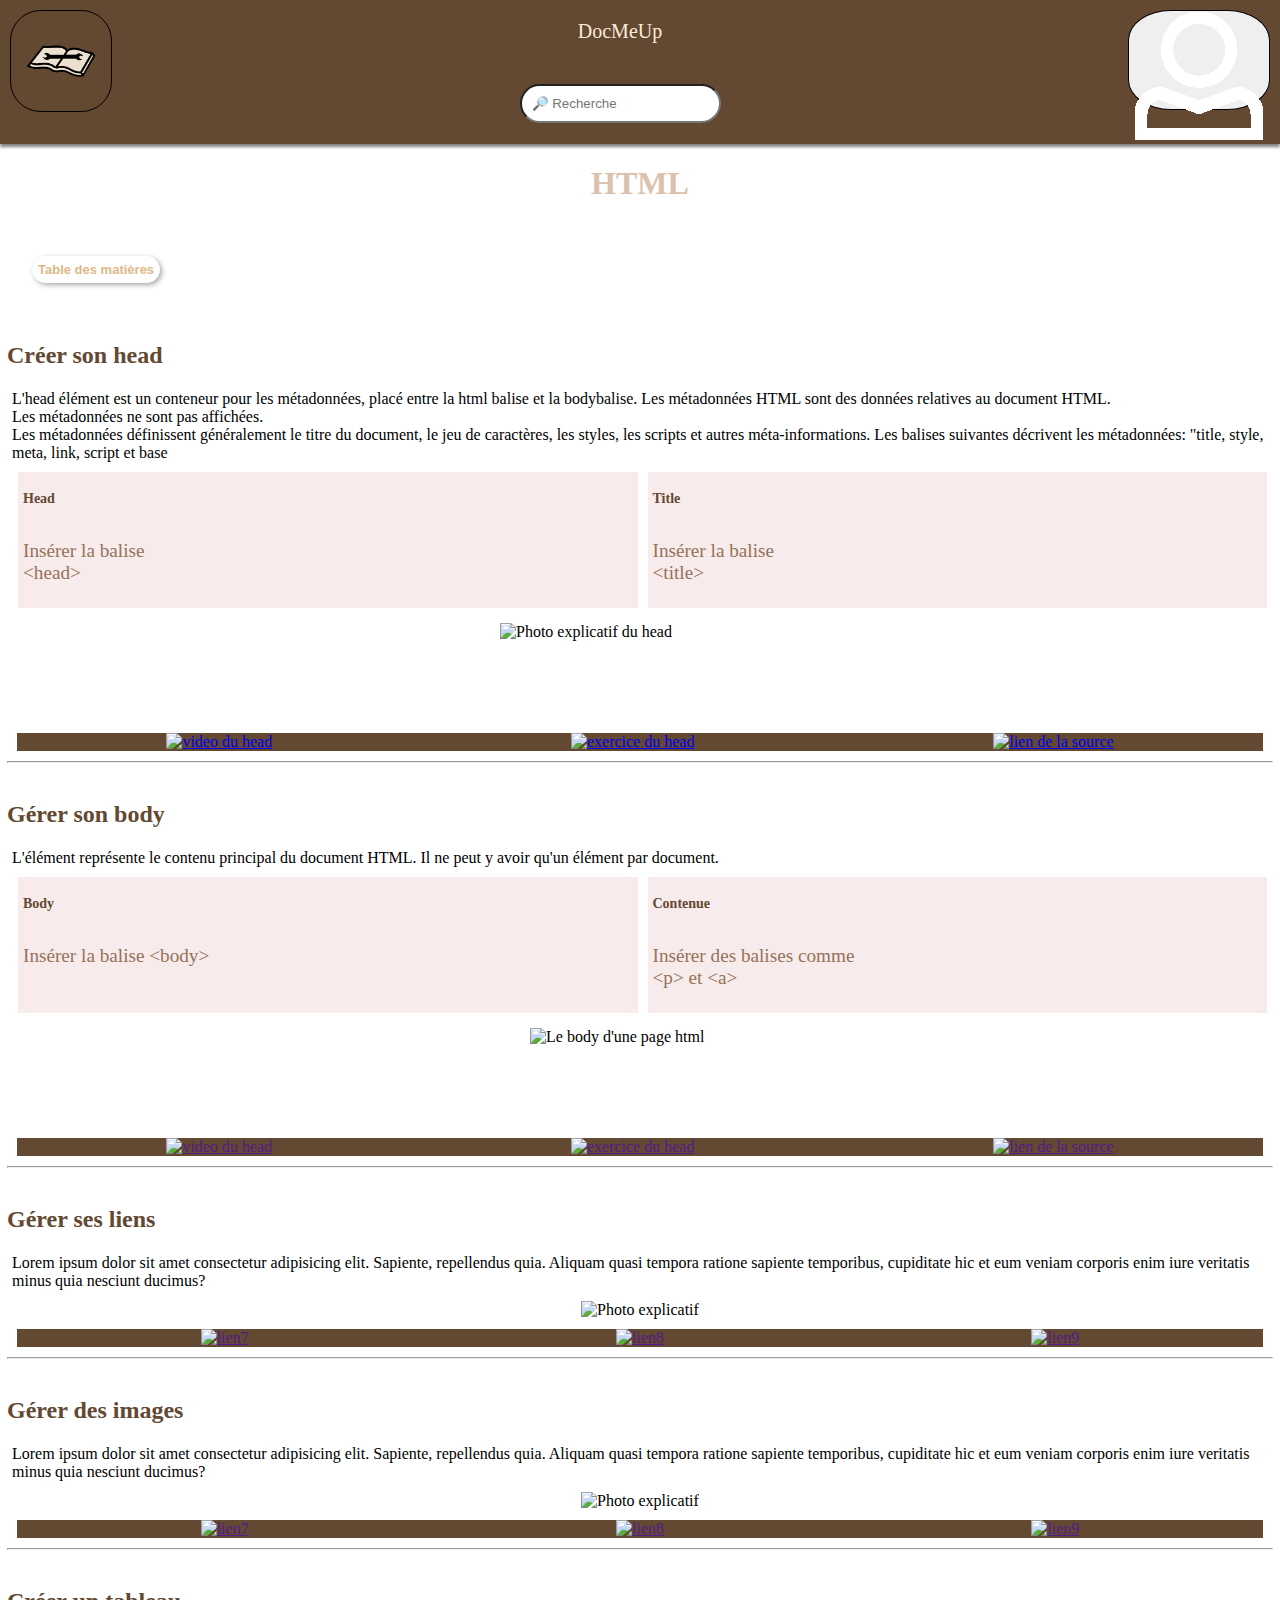
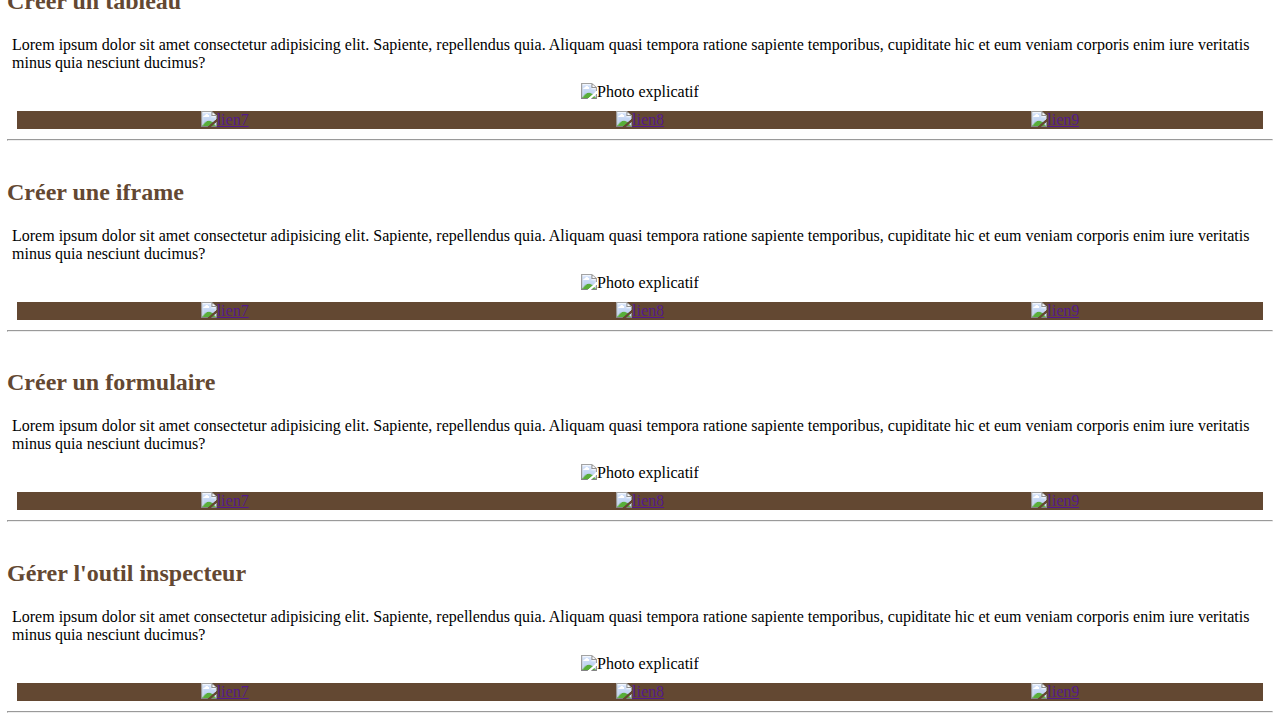
==== commit d994ad31: "Merge branch 'features/Valentin' into dev" ====
--- a/CS.html
+++ b/CS.html
@@ -15,18 +15,11 @@
                     <a href="index.html"><p class="nav_title">DocMeUp</p></a>
                     <input placeholder="&#128270; Recherche">
                 </div>
-                <div class="profile">
-                    <ul>
-                        <li><a href="WorkInProgress.html">Mon compte</a></li>
-                        <li><a href="WorkInProgress.html">Mes favoris</a></li>
-                        <li><a href="WorkInProgress.htmlk">Se déconnecter</a></li>
-                    </ul>
-                    <img class="profil_pic" src="https://via.placeholder.com/100x100" alt="Photo de profil">
-                </div>
+                
             </nav>
                 <div class="profileMobile">
-                    <img class="profil_picMobile" src="img/member.png" alt="Photo de profil">
-                    <ul>
+                    <button class="Button_profile"><img class="profil_picMobile" src="img/member.png" alt="Photo de profil"></button>
+                    <ul class="profile_list">
                         <li><a href="WorkInProgress.html">Mon compte</a></li>
                         <li><a href="WorkInProgress.html">Mes favoris</a></li>
                         <li><a href="WorkInProgress.html">Se déconnecter</a></li>
@@ -222,7 +215,7 @@
 
 <!--=====================================================footer========================================================================================-->
 <!--=====================================================Menu burger JS========================================================================================-->
-<script>
+    <script>
         document.addEventListener('DOMContentLoaded', () => {
             document.querySelector('.nav__burger').addEventListener('click', (e) => {
                 const $burger = e.currentTarget;
@@ -231,6 +224,17 @@
                 $list.classList.toggle('nav__list--active');
             });
         })
-    </script>      
+    </script>
+
+<script>
+    document.addEventListener('DOMContentLoaded', () => {
+        document.querySelector('.Button_profile').addEventListener('click', (e) => {
+            const $burger = e.currentTarget;
+            const $list = $burger.parentElement.querySelector('.profile_list');                
+            $burger.classList.toggle('Button_profile--active');
+            $list.classList.toggle('profile_list--active');
+        });
+    })
+</script>
 </body>
 </html>--- a/styleCS.css
+++ b/styleCS.css
@@ -11,12 +11,36 @@
     }
 }
 
+body {
+    margin: 0;
+    padding: 0;
+}
+
+
+.profile_list {
+    display: none;    
+}
+
+.Button_profile {    
+    margin: 10px;
+    border-radius: 30%;
+    border: 1px solid black;
+    max-height: 100px;
+}
+
+.profile_list--active {
+    display: inline-block;
+}
+
+.Button_profile--active {
+    transform: translateY(0);
+    display: block;
+}
 .melenchon {
     padding: 4px;
     display: flex;
     flex-direction: column;
 }
-
 section {
     margin: 4px;
     padding: 3px;
@@ -139,8 +163,9 @@
 .codeCheat{
     margin: 1px;
     padding-inline-start: 5px;
-    display: inline-flex;
+    display: flex;
     list-style: none;
+    flex-wrap: wrap;
 }
 .codeCheat li {
     display: flex;
@@ -157,16 +182,8 @@
     margin-right: 30px;
 }
 
-    body {
-    margin: 0px;
-    background-color: ;
-}
 
 .profile {
-    display: none;
-}
-
-.profileMobile ul {
     display: none;
 }
 
@@ -191,17 +208,6 @@
     justify-content: space-between;
 }
 
-.profileMobile{
-    padding-bottom: 0px;
-    margin: 5px
-}
-
-.profil_picMobile{
-    margin: 10px;
-    border-radius: 30%;
-    border: 1px solid black;
-    max-height: 100px; 
-}
 .center {
     display: flex;
     flex-flow: column;
@@ -222,179 +228,8 @@
 }
 
 .photo-principal .imgSelectSection{
-    width: 40%;
+    max-width: 50% ;
 }
 .CodeParagraphe{
     font-size: 80%;
-}
-}
-
-
-
-
-
-
-
-@media (min-width: 961px){
-    div{
-      display: flex;
-      justify-content: space-around;
-      margin-top: 5%;
-    }
-    .icon{
-      display: flex;
-      justify-content: center;
-    }
-body {
-    margin: 0;
-    padding: 0;
-}
-
-.melenchon {
-    padding: 4px;
-    display: flex;
-    flex-direction: column;
-}
-
-section {
-    margin: 4px;
-    padding: 3px;
-}
-
-h1 {
-    color: #dbc1ac;
-    text-align: center;
-}
-
-h2 {
-    color: #634832;
-    margin
-}
-
-.nav__list {
-    display: none;    
-}
-
-.nav__burger {    
-    margin: 8px;
-    border:none;
-	padding:6px 6px 6px 6px;
-	border-radius:20px;
-	box-shadow:2px 2px 5px #aaa;
-	background:#fff;
-	font:bold 13px Arial;
-	color: burlywood;
-    display: block;
-}
-
-.nav__list--active {
-    display: inline-block;
-}
-
-.nav__burger--active {
-    transform: translateX(50);
-    display: block;
-}
-
-.table_matieres {
-    display: block;
-    float: left;
-    margin: 20px;
-    border: none;
-    padding: 0;
-}
-
-ul {    
-    text-decoration: none;
-    color: #967259;
-    list-style-type: none;
-    display: flex;
-    justify-content: space-around;
-}
-
-.Lienhtml {
-    padding: 5px;
-    color: #634832;
-    cursor: pointer;
-    text-decoration: none;
-    }
-
-li {
-    padding: 5px;
-    font-size: 120%;
-    float: right;
-}
-
-h3 {
-    font-size: 14px;
-    color: #634832;
-}
-
-.photo_box {
-    height: 100px;
-    width: 280px;
-}
-
-.photo_box_2 {
-    height: 100px;
-    width: 220px;
-}
-
-.photo-principal {
-    margin: 10px;
-    display: flex;
-    justify-content: space-around;
-}
-
-.icone_image {
-    height: 30px;
-    width: 30px;
-}
-
-.icones {    
-    margin: 10px; 
-    display: flex;
-    justify-content: space-around; 
-}
-
-.paragraphe {
-    margin: 4px;
-    padding: 1px;
-    line-height:10 px;
-    width: 45%;
-}
-
-/* --- style pour les cheatSheets avec le code --- */
-/* --- mobile et responsive ;) */
-.codeCheat{
-    padding-inline-start: 5px;
-    display: inline-flex;
-    list-style: none;
-}
-.codeCheat li {
-    display: flex;
-    flex-direction: column;
-    padding: 10px;
-    flex: 1 300px;
-    background-color: rgb(247, 235, 235);
-    margin: 5px;
-    padding-left: 30px;
-}
-.codeCheat li code{
-    padding: 5px;
-    background-color: rgb(235, 227, 227);
-    margin-bottom: 5px;
-    margin-right: 30px;
-}
-.photo-principal .imgSelectSection{
-    width: 40%;
-}
-.photo-principal{
-    width: 45%;
-    height: 45%;
-}
-.CodeParagraphe{
-    font-size: 80%;
-}
-}
-
+}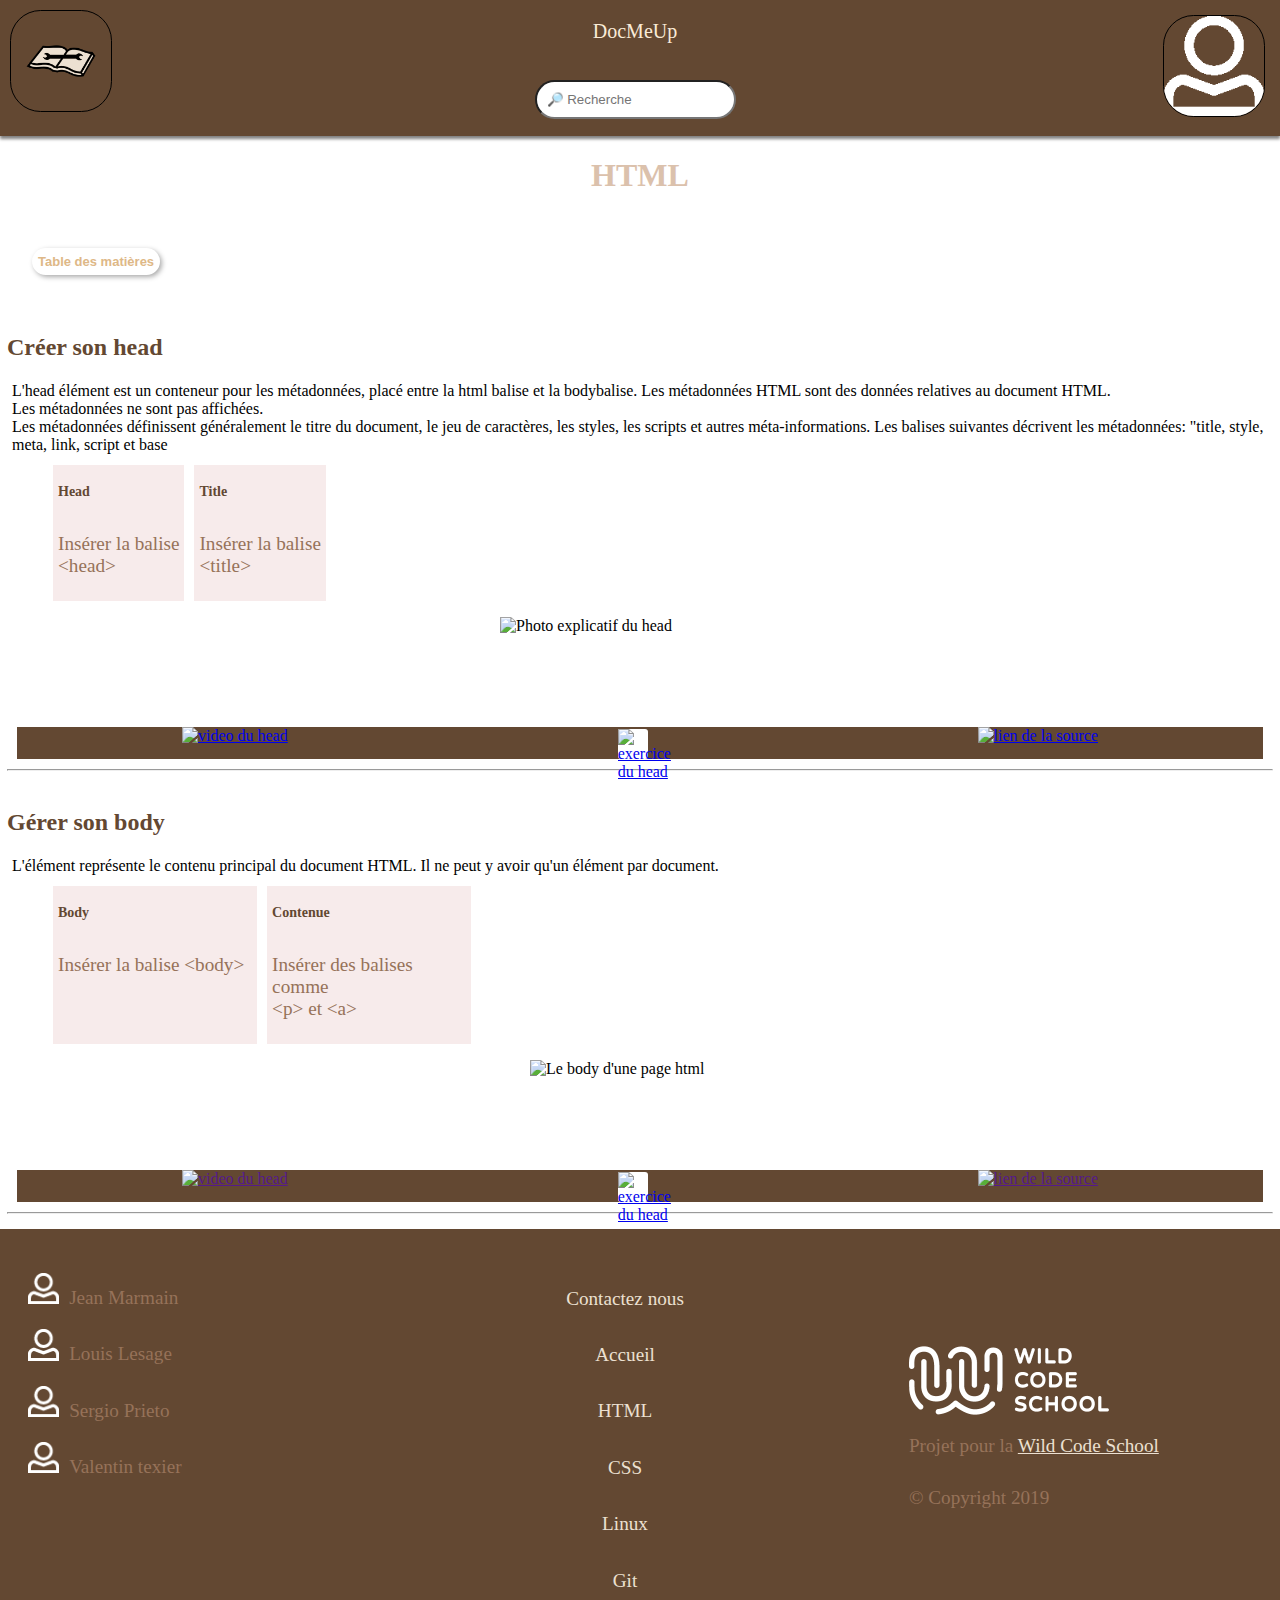
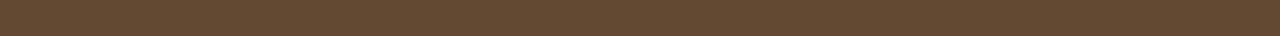
==== commit 9a9f2d8c: "Correctif" ====
--- a/CS.html
+++ b/CS.html
@@ -15,11 +15,18 @@
                     <a href="index.html"><p class="nav_title">DocMeUp</p></a>
                     <input placeholder="&#128270; Recherche">
                 </div>
-                
+                <div class="profile">
+                    <ul>
+                        <li><a href="WorkInProgress.html">Mon compte</a></li>
+                        <li><a href="WorkInProgress.html">Mes favoris</a></li>
+                        <li><a href="WorkInProgress.htmlk">Se déconnecter</a></li>
+                    </ul>
+                    <img class="profil_pic" src="https://via.placeholder.com/100x100" alt="Photo de profil">
+                </div>
             </nav>
                 <div class="profileMobile">
-                    <button class="Button_profile"><img class="profil_picMobile" src="img/member.png" alt="Photo de profil"></button>
-                    <ul class="profile_list">
+                    <img class="profil_picMobile" src="img/member.png" alt="Photo de profil">
+                    <ul>
                         <li><a href="WorkInProgress.html">Mon compte</a></li>
                         <li><a href="WorkInProgress.html">Mes favoris</a></li>
                         <li><a href="WorkInProgress.html">Se déconnecter</a></li>
@@ -74,8 +81,8 @@
                 <div class="icones">
                     <a href="https://www.grafikart.fr/tutoriels/entete-head-1023" target="_blank">
                         <img src="https://image.noelshack.com/fichiers/2019/38/3/1568819096-youtube.png" alt="video du head" class="icone_image"></a>
-                    <a href="https://odyssey.wildcodeschool.com/" target="_blank">
-                        <img src="https://image.noelshack.com/fichiers/2019/38/3/1568819086-code.png" alt="exercice du head" class="icone_image" class="new_BG"></a>
+                    <a href="https://odyssey.wildcodeschool.com/" target="_blank" class="new_BG">
+                        <img src="https://image.noelshack.com/fichiers/2019/38/3/1568819086-code.png" alt="exercice du head" class="icone_image"></a>
                     <a href="https://www.grafikart.fr/formations/html" target="_blank">
                         <img src="https://image.noelshack.com/fichiers/2019/38/3/1568819091-liens.png" alt="lien de la source" class="icone_image"></a>
                 </div>
@@ -104,7 +111,7 @@
                 <div class="icones">
                     <a href="" target="_blank">
                         <img src="https://image.noelshack.com/fichiers/2019/38/3/1568819096-youtube.png" alt="video du head" class="icone_image"></a>
-                    <a href="" target="_blank">
+                    <a href="https://odyssey.wildcodeschool.com/" target="_blank" class="new_BG">
                         <img src="https://image.noelshack.com/fichiers/2019/38/3/1568819086-code.png" alt="exercice du head" class="icone_image"></a>
                     <a href="" target="_blank">
                         <img src="https://image.noelshack.com/fichiers/2019/38/3/1568819091-liens.png" alt="lien de la source" class="icone_image"></a>
@@ -112,6 +119,7 @@
                 <hr>
     </section>
 <!--======================================================3eme contenu===============================================================================================-->
+<div class="Not_finished">
     <section>
             <h2 id="Liens">Gérer ses liens</h2>
                 <p class="paragraphe">Lorem ipsum dolor sit amet consectetur adipisicing elit. Sapiente, repellendus quia.
@@ -215,6 +223,28 @@
 
 <!--=====================================================footer========================================================================================-->
 <!--=====================================================Menu burger JS========================================================================================-->
+</div>
+            <footer>
+            <ul class="members">
+                <li class="member"><img src="img/member.png" alt="Photo de profil">Jean Marmain</li>
+                <li class="member"><img src="img/member.png" alt="Photo de profil">Louis Lesage</li>
+                <li class="member"><img src="img/member.png" alt="Photo de profil">Sergio Prieto</li>
+                <li class="member"><img src="img/member.png" alt="Photo de profil">Valentin texier</li>
+            </ul>
+            <ul class="linksFootSection">
+                <li class="linksFooter"><a href="#">Contactez nous</a></li>
+                <li class="linksFooter"><a href="#">Accueil</a></li>
+                <li class="linksFooter"><a href="#">HTML</a></li>
+                <li class="linksFooter"><a href="#">CSS</a></li>
+                <li class="linksFooter"><a href="#">Linux</a></li>
+                <li class="linksFooter"><a href="#">Git</a></li>
+            </ul>
+            <ul class="othersFooter">
+                <li><img class="wildImgFooter" src="img/wildCS.png" alt="Logo Wild Code School"></li>
+                <li class="othersFooterList">Projet pour la <a href="https://www.wildcodeschool.com/fr-FR">Wild Code School</a></li>        
+                <li class="othersFooterList">&copy; Copyright 2019</li>
+            </ul>
+        </footer>
     <script>
         document.addEventListener('DOMContentLoaded', () => {
             document.querySelector('.nav__burger').addEventListener('click', (e) => {
@@ -224,17 +254,6 @@
                 $list.classList.toggle('nav__list--active');
             });
         })
-    </script>
-
-<script>
-    document.addEventListener('DOMContentLoaded', () => {
-        document.querySelector('.Button_profile').addEventListener('click', (e) => {
-            const $burger = e.currentTarget;
-            const $list = $burger.parentElement.querySelector('.profile_list');                
-            $burger.classList.toggle('Button_profile--active');
-            $list.classList.toggle('profile_list--active');
-        });
-    })
-</script>
+    </script>      
 </body>
 </html>--- a/styleCS.css
+++ b/styleCS.css
@@ -11,36 +11,12 @@
     }
 }
 
-body {
-    margin: 0;
-    padding: 0;
-}
-
-
-.profile_list {
-    display: none;    
-}
-
-.Button_profile {    
-    margin: 10px;
-    border-radius: 30%;
-    border: 1px solid black;
-    max-height: 100px;
-}
-
-.profile_list--active {
-    display: inline-block;
-}
-
-.Button_profile--active {
-    transform: translateY(0);
-    display: block;
-}
 .melenchon {
     padding: 4px;
     display: flex;
     flex-direction: column;
 }
+
 section {
     margin: 4px;
     padding: 3px;
@@ -139,7 +115,7 @@
 .new_BG {
     max-height: 30px;
     width: 30px;
-    background-color: #dbc1ac;
+    background-color: white;
     border-radius: 10%;
     margin-top: 2px;
 }
@@ -161,11 +137,10 @@
 /* --- style pour les cheatSheets avec le code --- */
 /* --- mobile et responsive ;) */
 .codeCheat{
+    
     margin: 1px;
-    padding-inline-start: 5px;
-    display: flex;
+    display: inline-flex;
     list-style: none;
-    flex-wrap: wrap;
 }
 .codeCheat li {
     display: flex;
@@ -182,8 +157,16 @@
     margin-right: 30px;
 }
 
+body {
+    margin: 0px;
+    background-color: ;
+}
 
 .profile {
+    display: none;
+}
+
+.profileMobile ul {
     display: none;
 }
 
@@ -208,6 +191,17 @@
     justify-content: space-between;
 }
 
+.profileMobile{
+    padding-bottom: 0px;
+    margin: 5px
+}
+
+.profil_picMobile{
+    margin: 10px;
+    border-radius: 30%;
+    border: 1px solid black;
+    max-height: 100px; 
+}
 .center {
     display: flex;
     flex-flow: column;
@@ -228,8 +222,139 @@
 }
 
 .photo-principal .imgSelectSection{
-    max-width: 50% ;
+    width: 40%;
 }
 .CodeParagraphe{
     font-size: 80%;
+}
+.Not_finished {
+    display: none;
+}
+@media (min-width: 320px){
+    /* Footer container  */
+    footer {
+        display: flex;
+        list-style: none;
+        background-color: 	#634832;
+        color: 	#ece0d1;
+    }
+    
+    footer ul{
+        list-style: none;
+        display: flex;
+    }
+    /* premier section du footer */
+    footer .members{
+        display: none;
+    }
+    /* deuxieme section du footer links */
+    footer .linksFootSection{
+        display: none;
+    }
+
+    /* troisieme section du footer*/
+    footer .othersFooter{
+        flex-direction: column;
+        margin-right: auto;
+        width: 90%;
+    }
+    
+    /* image Wild Code School */
+    .othersFooterList{
+        margin: 10px;
+    }
+    .othersFooter li:first-child{
+        display: flex;
+    }
+    .othersFooter li:first-child img{
+        margin: auto;
+        margin-top: 5px;
+        margin-bottom: 10px;
+    }
+    .wildImgFooter{
+        margin: 4%;
+        width: 100px;   
+    }
+
+    /* Footer click events */
+    .othersFooterList a:link{
+        color: 	#ece0d1;
+    }
+    .othersFooterList a:visited{
+        color: 	#ece0d1;
+    }
+
+    
+}
+
+/* ---------- taille écran Ipad - ordinateur -----------  */
+@media (min-width: 800px){
+        
+
+    /* premier section du footer */
+    footer .members{
+        display: block;
+        align-items: center; 
+        flex: 1 200px;
+        padding: 1%;
+    }
+    /* spacing members */
+    footer .members .member{
+        margin: 10px;
+    }
+    /* members imgs */
+    footer .members .member img{
+        width: 10%;
+        margin-right: 10px;
+    }
+
+    /* deuxieme section du footer links */
+    footer .linksFootSection{
+        display: block;
+        text-align: center;
+        flex: 2 200px;
+        padding: 1%;
+    }
+    .linksFooter{
+        margin: 10px;
+        padding-top: 4%;
+    }
+
+    /* troisieme section du footer*/
+    footer .othersFooter{
+        flex-direction: column;
+        align-self: center;
+        margin-right: 30px;
+        /* margin-left: auto; --only in right side */
+        flex: 1 200px;
+        padding: 1%;
+    }
+    .othersFooter li:first-child img{
+        margin: 0;
+        margin-left: 10px;
+    }
+    .wildImgFooter{
+        margin: 4%;
+        width: 200px;   
+    }
+   
+
+    /* Footer click events */
+    .linksFooter a:link{
+        text-decoration: none;
+        color: 	#ece0d1;
+    }
+
+    .linksFooter a:visited{
+        text-decoration: none;
+        color: 	#ece0d1;
+    }
+
+    .linksFooter a:hover{
+        text-decoration: underline;
+        color: 	#ece0d1;
+    }
+
+
+
 }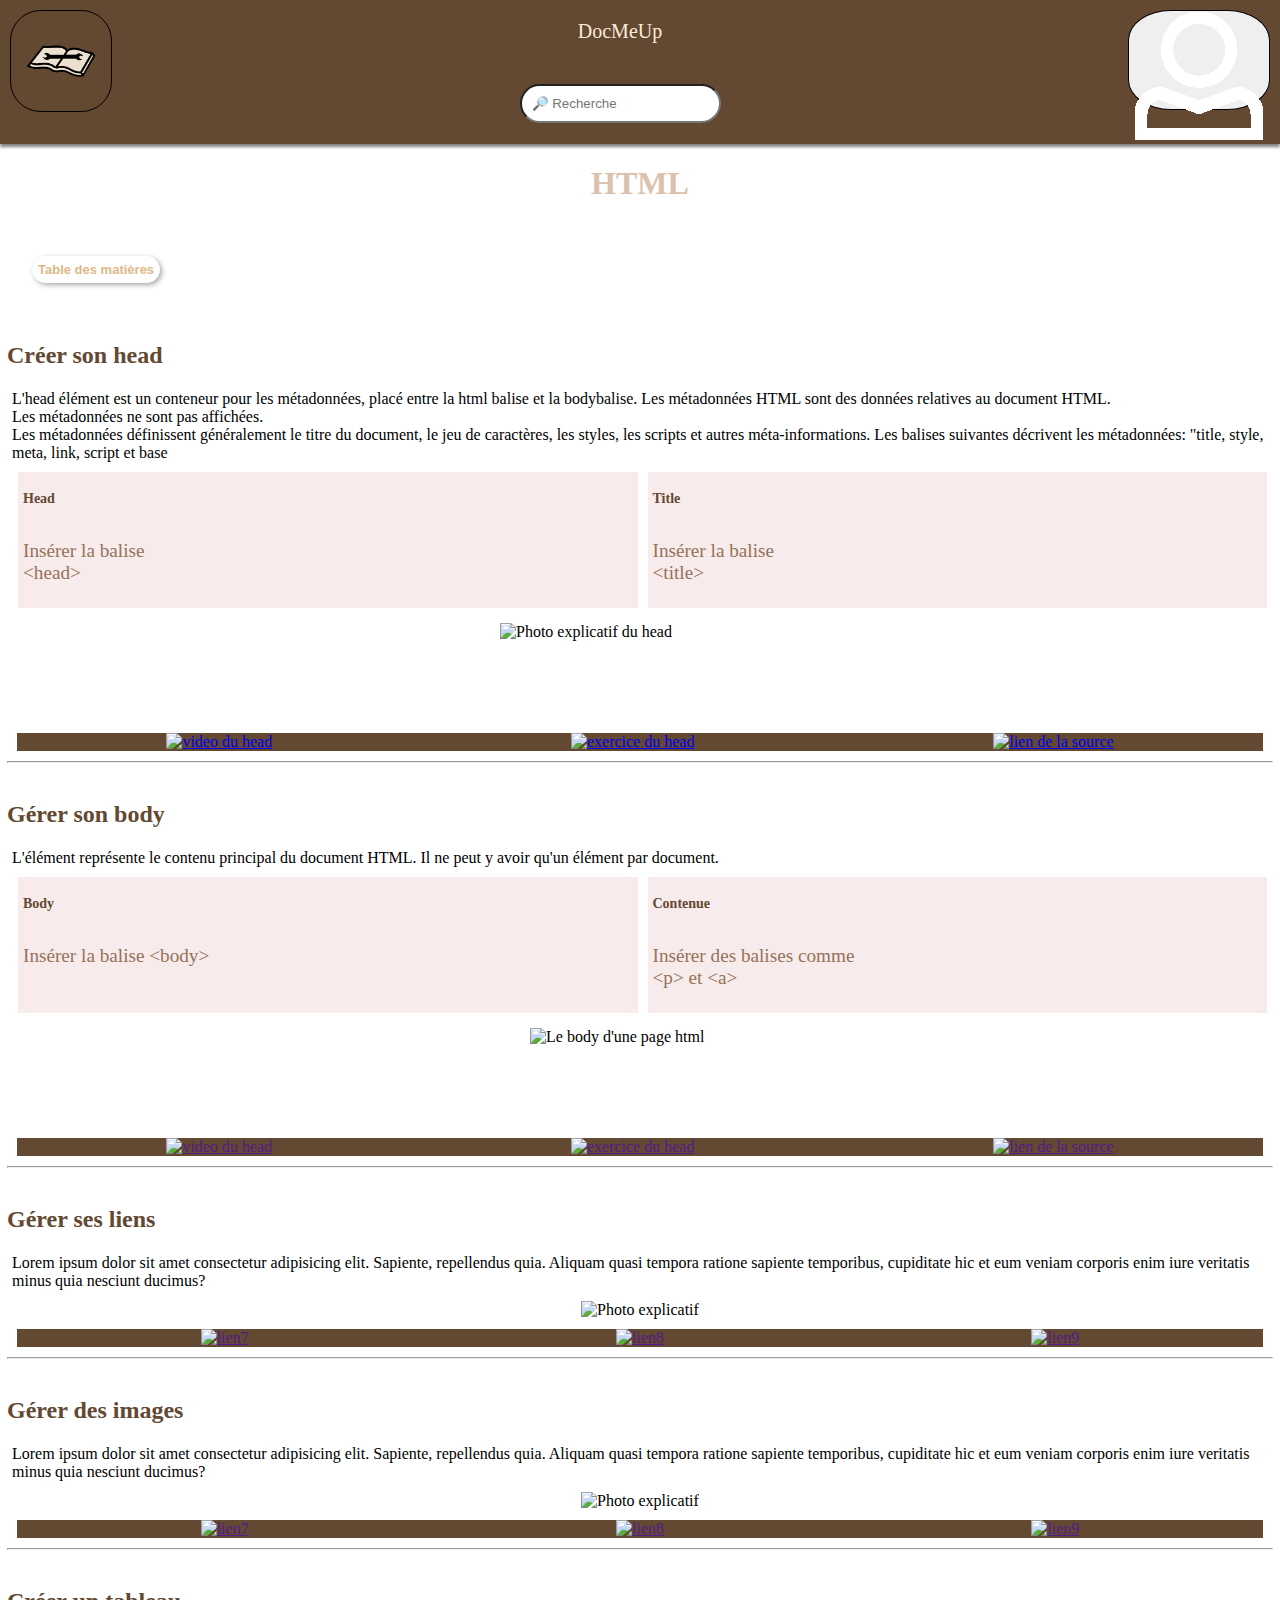
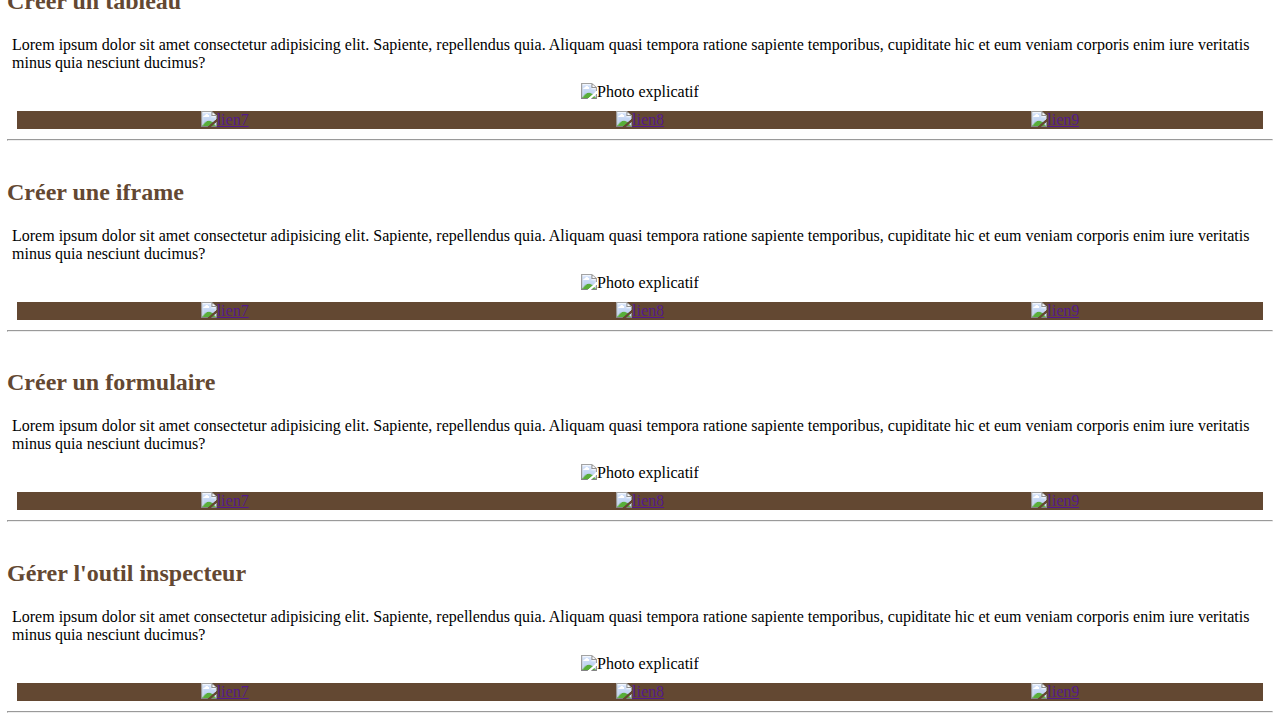
==== commit bfadc0e6: "Merge pull request #32 from LewisSama/features/Valentin" ====
--- a/CS.html
+++ b/CS.html
@@ -15,18 +15,11 @@
                     <a href="index.html"><p class="nav_title">DocMeUp</p></a>
                     <input placeholder="&#128270; Recherche">
                 </div>
-                <div class="profile">
-                    <ul>
-                        <li><a href="WorkInProgress.html">Mon compte</a></li>
-                        <li><a href="WorkInProgress.html">Mes favoris</a></li>
-                        <li><a href="WorkInProgress.htmlk">Se déconnecter</a></li>
-                    </ul>
-                    <img class="profil_pic" src="https://via.placeholder.com/100x100" alt="Photo de profil">
-                </div>
+                
             </nav>
                 <div class="profileMobile">
-                    <img class="profil_picMobile" src="img/member.png" alt="Photo de profil">
-                    <ul>
+                    <button class="Button_profile"><img class="profil_picMobile" src="img/member.png" alt="Photo de profil"></button>
+                    <ul class="profile_list">
                         <li><a href="WorkInProgress.html">Mon compte</a></li>
                         <li><a href="WorkInProgress.html">Mes favoris</a></li>
                         <li><a href="WorkInProgress.html">Se déconnecter</a></li>
@@ -81,8 +74,8 @@
                 <div class="icones">
                     <a href="https://www.grafikart.fr/tutoriels/entete-head-1023" target="_blank">
                         <img src="https://image.noelshack.com/fichiers/2019/38/3/1568819096-youtube.png" alt="video du head" class="icone_image"></a>
-                    <a href="https://odyssey.wildcodeschool.com/" target="_blank" class="new_BG">
-                        <img src="https://image.noelshack.com/fichiers/2019/38/3/1568819086-code.png" alt="exercice du head" class="icone_image"></a>
+                    <a href="https://odyssey.wildcodeschool.com/" target="_blank">
+                        <img src="https://image.noelshack.com/fichiers/2019/38/3/1568819086-code.png" alt="exercice du head" class="icone_image" class="new_BG"></a>
                     <a href="https://www.grafikart.fr/formations/html" target="_blank">
                         <img src="https://image.noelshack.com/fichiers/2019/38/3/1568819091-liens.png" alt="lien de la source" class="icone_image"></a>
                 </div>
@@ -111,7 +104,7 @@
                 <div class="icones">
                     <a href="" target="_blank">
                         <img src="https://image.noelshack.com/fichiers/2019/38/3/1568819096-youtube.png" alt="video du head" class="icone_image"></a>
-                    <a href="https://odyssey.wildcodeschool.com/" target="_blank" class="new_BG">
+                    <a href="" target="_blank">
                         <img src="https://image.noelshack.com/fichiers/2019/38/3/1568819086-code.png" alt="exercice du head" class="icone_image"></a>
                     <a href="" target="_blank">
                         <img src="https://image.noelshack.com/fichiers/2019/38/3/1568819091-liens.png" alt="lien de la source" class="icone_image"></a>
@@ -119,7 +112,6 @@
                 <hr>
     </section>
 <!--======================================================3eme contenu===============================================================================================-->
-<div class="Not_finished">
     <section>
             <h2 id="Liens">Gérer ses liens</h2>
                 <p class="paragraphe">Lorem ipsum dolor sit amet consectetur adipisicing elit. Sapiente, repellendus quia.
@@ -223,28 +215,6 @@
 
 <!--=====================================================footer========================================================================================-->
 <!--=====================================================Menu burger JS========================================================================================-->
-</div>
-            <footer>
-            <ul class="members">
-                <li class="member"><img src="img/member.png" alt="Photo de profil">Jean Marmain</li>
-                <li class="member"><img src="img/member.png" alt="Photo de profil">Louis Lesage</li>
-                <li class="member"><img src="img/member.png" alt="Photo de profil">Sergio Prieto</li>
-                <li class="member"><img src="img/member.png" alt="Photo de profil">Valentin texier</li>
-            </ul>
-            <ul class="linksFootSection">
-                <li class="linksFooter"><a href="#">Contactez nous</a></li>
-                <li class="linksFooter"><a href="#">Accueil</a></li>
-                <li class="linksFooter"><a href="#">HTML</a></li>
-                <li class="linksFooter"><a href="#">CSS</a></li>
-                <li class="linksFooter"><a href="#">Linux</a></li>
-                <li class="linksFooter"><a href="#">Git</a></li>
-            </ul>
-            <ul class="othersFooter">
-                <li><img class="wildImgFooter" src="img/wildCS.png" alt="Logo Wild Code School"></li>
-                <li class="othersFooterList">Projet pour la <a href="https://www.wildcodeschool.com/fr-FR">Wild Code School</a></li>        
-                <li class="othersFooterList">&copy; Copyright 2019</li>
-            </ul>
-        </footer>
     <script>
         document.addEventListener('DOMContentLoaded', () => {
             document.querySelector('.nav__burger').addEventListener('click', (e) => {
@@ -254,6 +224,17 @@
                 $list.classList.toggle('nav__list--active');
             });
         })
-    </script>      
+    </script>
+
+<script>
+    document.addEventListener('DOMContentLoaded', () => {
+        document.querySelector('.Button_profile').addEventListener('click', (e) => {
+            const $burger = e.currentTarget;
+            const $list = $burger.parentElement.querySelector('.profile_list');                
+            $burger.classList.toggle('Button_profile--active');
+            $list.classList.toggle('profile_list--active');
+        });
+    })
+</script>
 </body>
 </html>--- a/styleCS.css
+++ b/styleCS.css
@@ -11,12 +11,36 @@
     }
 }
 
+body {
+    margin: 0;
+    padding: 0;
+}
+
+
+.profile_list {
+    display: none;    
+}
+
+.Button_profile {    
+    margin: 10px;
+    border-radius: 30%;
+    border: 1px solid black;
+    max-height: 100px;
+}
+
+.profile_list--active {
+    display: inline-block;
+}
+
+.Button_profile--active {
+    transform: translateY(0);
+    display: block;
+}
 .melenchon {
     padding: 4px;
     display: flex;
     flex-direction: column;
 }
-
 section {
     margin: 4px;
     padding: 3px;
@@ -115,7 +139,7 @@
 .new_BG {
     max-height: 30px;
     width: 30px;
-    background-color: white;
+    background-color: #dbc1ac;
     border-radius: 10%;
     margin-top: 2px;
 }
@@ -137,10 +161,11 @@
 /* --- style pour les cheatSheets avec le code --- */
 /* --- mobile et responsive ;) */
 .codeCheat{
-    
     margin: 1px;
-    display: inline-flex;
+    padding-inline-start: 5px;
+    display: flex;
     list-style: none;
+    flex-wrap: wrap;
 }
 .codeCheat li {
     display: flex;
@@ -157,16 +182,8 @@
     margin-right: 30px;
 }
 
-body {
-    margin: 0px;
-    background-color: ;
-}
 
 .profile {
-    display: none;
-}
-
-.profileMobile ul {
     display: none;
 }
 
@@ -191,17 +208,6 @@
     justify-content: space-between;
 }
 
-.profileMobile{
-    padding-bottom: 0px;
-    margin: 5px
-}
-
-.profil_picMobile{
-    margin: 10px;
-    border-radius: 30%;
-    border: 1px solid black;
-    max-height: 100px; 
-}
 .center {
     display: flex;
     flex-flow: column;
@@ -222,139 +228,8 @@
 }
 
 .photo-principal .imgSelectSection{
-    width: 40%;
+    max-width: 50% ;
 }
 .CodeParagraphe{
     font-size: 80%;
-}
-.Not_finished {
-    display: none;
-}
-@media (min-width: 320px){
-    /* Footer container  */
-    footer {
-        display: flex;
-        list-style: none;
-        background-color: 	#634832;
-        color: 	#ece0d1;
-    }
-    
-    footer ul{
-        list-style: none;
-        display: flex;
-    }
-    /* premier section du footer */
-    footer .members{
-        display: none;
-    }
-    /* deuxieme section du footer links */
-    footer .linksFootSection{
-        display: none;
-    }
-
-    /* troisieme section du footer*/
-    footer .othersFooter{
-        flex-direction: column;
-        margin-right: auto;
-        width: 90%;
-    }
-    
-    /* image Wild Code School */
-    .othersFooterList{
-        margin: 10px;
-    }
-    .othersFooter li:first-child{
-        display: flex;
-    }
-    .othersFooter li:first-child img{
-        margin: auto;
-        margin-top: 5px;
-        margin-bottom: 10px;
-    }
-    .wildImgFooter{
-        margin: 4%;
-        width: 100px;   
-    }
-
-    /* Footer click events */
-    .othersFooterList a:link{
-        color: 	#ece0d1;
-    }
-    .othersFooterList a:visited{
-        color: 	#ece0d1;
-    }
-
-    
-}
-
-/* ---------- taille écran Ipad - ordinateur -----------  */
-@media (min-width: 800px){
-        
-
-    /* premier section du footer */
-    footer .members{
-        display: block;
-        align-items: center; 
-        flex: 1 200px;
-        padding: 1%;
-    }
-    /* spacing members */
-    footer .members .member{
-        margin: 10px;
-    }
-    /* members imgs */
-    footer .members .member img{
-        width: 10%;
-        margin-right: 10px;
-    }
-
-    /* deuxieme section du footer links */
-    footer .linksFootSection{
-        display: block;
-        text-align: center;
-        flex: 2 200px;
-        padding: 1%;
-    }
-    .linksFooter{
-        margin: 10px;
-        padding-top: 4%;
-    }
-
-    /* troisieme section du footer*/
-    footer .othersFooter{
-        flex-direction: column;
-        align-self: center;
-        margin-right: 30px;
-        /* margin-left: auto; --only in right side */
-        flex: 1 200px;
-        padding: 1%;
-    }
-    .othersFooter li:first-child img{
-        margin: 0;
-        margin-left: 10px;
-    }
-    .wildImgFooter{
-        margin: 4%;
-        width: 200px;   
-    }
-   
-
-    /* Footer click events */
-    .linksFooter a:link{
-        text-decoration: none;
-        color: 	#ece0d1;
-    }
-
-    .linksFooter a:visited{
-        text-decoration: none;
-        color: 	#ece0d1;
-    }
-
-    .linksFooter a:hover{
-        text-decoration: underline;
-        color: 	#ece0d1;
-    }
-
-
-
 }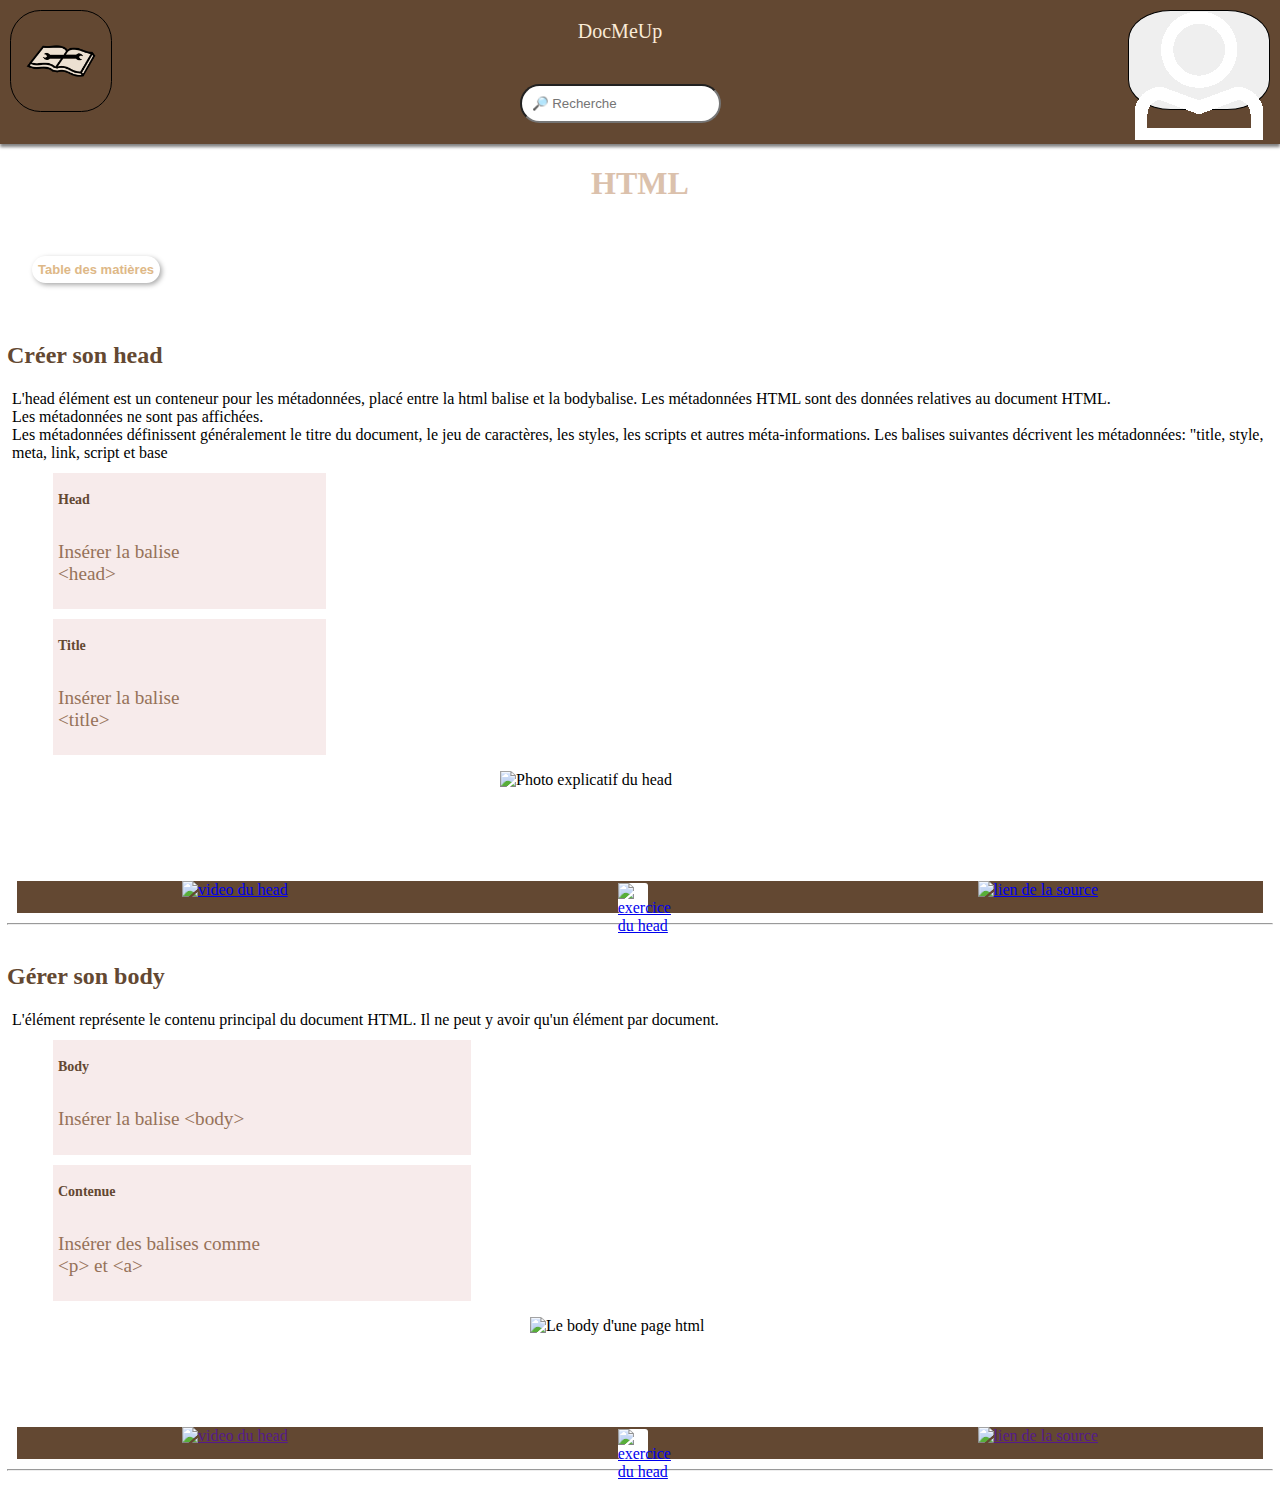
==== commit a330a039: "Resolve conflicts" ====
--- a/CS.html
+++ b/CS.html
@@ -74,8 +74,8 @@
                 <div class="icones">
                     <a href="https://www.grafikart.fr/tutoriels/entete-head-1023" target="_blank">
                         <img src="https://image.noelshack.com/fichiers/2019/38/3/1568819096-youtube.png" alt="video du head" class="icone_image"></a>
-                    <a href="https://odyssey.wildcodeschool.com/" target="_blank">
-                        <img src="https://image.noelshack.com/fichiers/2019/38/3/1568819086-code.png" alt="exercice du head" class="icone_image" class="new_BG"></a>
+                    <a href="https://odyssey.wildcodeschool.com/" target="_blank" class="new_BG">
+                        <img src="https://image.noelshack.com/fichiers/2019/38/3/1568819086-code.png" alt="exercice du head" class="icone_image"></a>
                     <a href="https://www.grafikart.fr/formations/html" target="_blank">
                         <img src="https://image.noelshack.com/fichiers/2019/38/3/1568819091-liens.png" alt="lien de la source" class="icone_image"></a>
                 </div>
@@ -104,7 +104,7 @@
                 <div class="icones">
                     <a href="" target="_blank">
                         <img src="https://image.noelshack.com/fichiers/2019/38/3/1568819096-youtube.png" alt="video du head" class="icone_image"></a>
-                    <a href="" target="_blank">
+                    <a href="https://odyssey.wildcodeschool.com/" target="_blank" class="new_BG">
                         <img src="https://image.noelshack.com/fichiers/2019/38/3/1568819086-code.png" alt="exercice du head" class="icone_image"></a>
                     <a href="" target="_blank">
                         <img src="https://image.noelshack.com/fichiers/2019/38/3/1568819091-liens.png" alt="lien de la source" class="icone_image"></a>
@@ -112,6 +112,7 @@
                 <hr>
     </section>
 <!--======================================================3eme contenu===============================================================================================-->
+<div class="Not_finished">
     <section>
             <h2 id="Liens">Gérer ses liens</h2>
                 <p class="paragraphe">Lorem ipsum dolor sit amet consectetur adipisicing elit. Sapiente, repellendus quia.
@@ -211,10 +212,32 @@
                         <a href=""><img src="https://via.placeholder.com/60" alt="lien9"></a>
                     </div>
             <hr>
+        
     </section>
 
 <!--=====================================================footer========================================================================================-->
 <!--=====================================================Menu burger JS========================================================================================-->
+            <footer>
+            <ul class="members">
+                <li class="member"><img src="img/member.png" alt="Photo de profil">Jean Marmain</li>
+                <li class="member"><img src="img/member.png" alt="Photo de profil">Louis Lesage</li>
+                <li class="member"><img src="img/member.png" alt="Photo de profil">Sergio Prieto</li>
+                <li class="member"><img src="img/member.png" alt="Photo de profil">Valentin texier</li>
+            </ul>
+            <ul class="linksFootSection">
+                <li class="linksFooter"><a href="#">Contactez nous</a></li>
+                <li class="linksFooter"><a href="#">Accueil</a></li>
+                <li class="linksFooter"><a href="#">HTML</a></li>
+                <li class="linksFooter"><a href="#">CSS</a></li>
+                <li class="linksFooter"><a href="#">Linux</a></li>
+                <li class="linksFooter"><a href="#">Git</a></li>
+            </ul>
+            <ul class="othersFooter">
+                <li><img class="wildImgFooter" src="img/wildCS.png" alt="Logo Wild Code School"></li>
+                <li class="othersFooterList">Projet pour la <a href="https://www.wildcodeschool.com/fr-FR">Wild Code School</a></li>        
+                <li class="othersFooterList">&copy; Copyright 2019</li>
+            </ul>
+        </footer>
     <script>
         document.addEventListener('DOMContentLoaded', () => {
             document.querySelector('.nav__burger').addEventListener('click', (e) => {
@@ -226,15 +249,16 @@
         })
     </script>
 
-<script>
-    document.addEventListener('DOMContentLoaded', () => {
-        document.querySelector('.Button_profile').addEventListener('click', (e) => {
-            const $burger = e.currentTarget;
-            const $list = $burger.parentElement.querySelector('.profile_list');                
-            $burger.classList.toggle('Button_profile--active');
-            $list.classList.toggle('profile_list--active');
-        });
-    })
-</script>
+    <script>
+        document.addEventListener('DOMContentLoaded', () => {
+            document.querySelector('.Button_profile').addEventListener('click', (e) => {
+                const $burger = e.currentTarget;
+                const $list = $burger.parentElement.querySelector('.profile_list');                
+                $burger.classList.toggle('Button_profile--active');
+                $list.classList.toggle('profile_list--active');
+            });
+        })
+    </script>
+    </div>
 </body>
 </html>--- a/styleCS.css
+++ b/styleCS.css
@@ -139,7 +139,7 @@
 .new_BG {
     max-height: 30px;
     width: 30px;
-    background-color: #dbc1ac;
+    background-color: white;
     border-radius: 10%;
     margin-top: 2px;
 }
@@ -161,9 +161,9 @@
 /* --- style pour les cheatSheets avec le code --- */
 /* --- mobile et responsive ;) */
 .codeCheat{
+    
     margin: 1px;
-    padding-inline-start: 5px;
-    display: flex;
+    display: inline-flex;
     list-style: none;
     flex-wrap: wrap;
 }
@@ -180,6 +180,11 @@
     background-color: rgb(235, 227, 227);
     margin-bottom: 5px;
     margin-right: 30px;
+}
+
+body {
+    margin: 0px;
+    background-color: ;
 }
 
 
@@ -232,4 +237,135 @@
 }
 .CodeParagraphe{
     font-size: 80%;
+}
+.Not_finished {
+    display: none;
+}
+@media (min-width: 320px){
+    /* Footer container  */
+    footer {
+        display: flex;
+        list-style: none;
+        background-color: 	#634832;
+        color: 	#ece0d1;
+    }
+    
+    footer ul{
+        list-style: none;
+        display: flex;
+    }
+    /* premier section du footer */
+    footer .members{
+        display: none;
+    }
+    /* deuxieme section du footer links */
+    footer .linksFootSection{
+        display: none;
+    }
+
+    /* troisieme section du footer*/
+    footer .othersFooter{
+        flex-direction: column;
+        margin-right: auto;
+        width: 90%;
+    }
+    
+    /* image Wild Code School */
+    .othersFooterList{
+        margin: 10px;
+    }
+    .othersFooter li:first-child{
+        display: flex;
+    }
+    .othersFooter li:first-child img{
+        margin: auto;
+        margin-top: 5px;
+        margin-bottom: 10px;
+    }
+    .wildImgFooter{
+        margin: 4%;
+        width: 100px;   
+    }
+
+    /* Footer click events */
+    .othersFooterList a:link{
+        color: 	#ece0d1;
+    }
+    .othersFooterList a:visited{
+        color: 	#ece0d1;
+    }
+
+    
+}
+
+/* ---------- taille écran Ipad - ordinateur -----------  */
+@media (min-width: 800px){
+        
+
+    /* premier section du footer */
+    footer .members{
+        display: block;
+        align-items: center; 
+        flex: 1 200px;
+        padding: 1%;
+    }
+    /* spacing members */
+    footer .members .member{
+        margin: 10px;
+    }
+    /* members imgs */
+    footer .members .member img{
+        width: 10%;
+        margin-right: 10px;
+    }
+
+    /* deuxieme section du footer links */
+    footer .linksFootSection{
+        display: block;
+        text-align: center;
+        flex: 2 200px;
+        padding: 1%;
+    }
+    .linksFooter{
+        margin: 10px;
+        padding-top: 4%;
+    }
+
+    /* troisieme section du footer*/
+    footer .othersFooter{
+        flex-direction: column;
+        align-self: center;
+        margin-right: 30px;
+        /* margin-left: auto; --only in right side */
+        flex: 1 200px;
+        padding: 1%;
+    }
+    .othersFooter li:first-child img{
+        margin: 0;
+        margin-left: 10px;
+    }
+    .wildImgFooter{
+        margin: 4%;
+        width: 200px;   
+    }
+   
+
+    /* Footer click events */
+    .linksFooter a:link{
+        text-decoration: none;
+        color: 	#ece0d1;
+    }
+
+    .linksFooter a:visited{
+        text-decoration: none;
+        color: 	#ece0d1;
+    }
+
+    .linksFooter a:hover{
+        text-decoration: underline;
+        color: 	#ece0d1;
+    }
+
+
+
 }